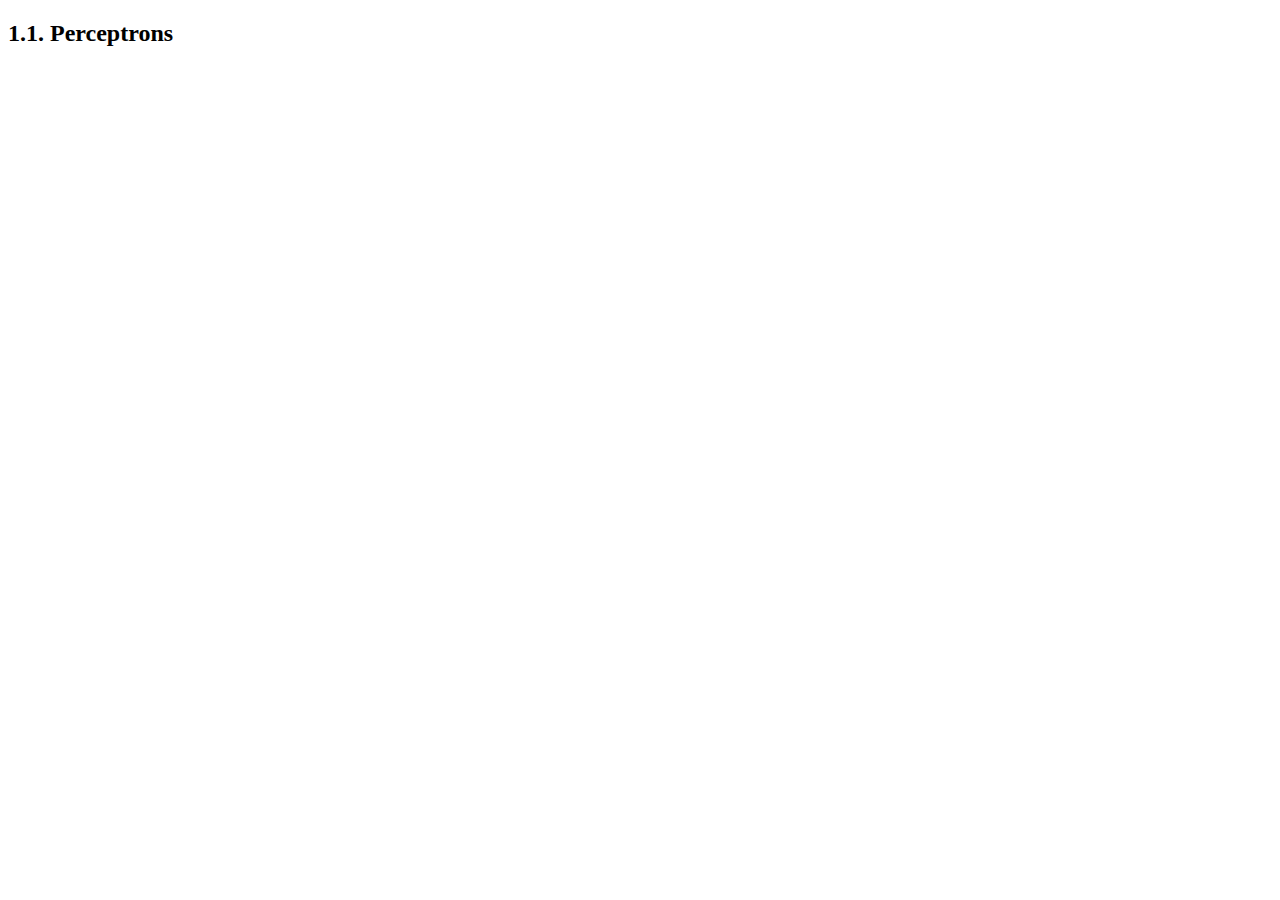
==== 1.1.html @ 3ad39fde "htmls for first chapters" ====
<!DOCTYPE html>
<html>
<head lang="en">
	<meta charset="UTF-8">
	<title>Նեյրոնային ցանցեր և խորը ուսուցում: Մայքլ Նիլսենի գրքի թարգմանությունը հայերեն</title>
</head>
<body>
<h2>1.1. Perceptrons</h2>

</body>
</html>
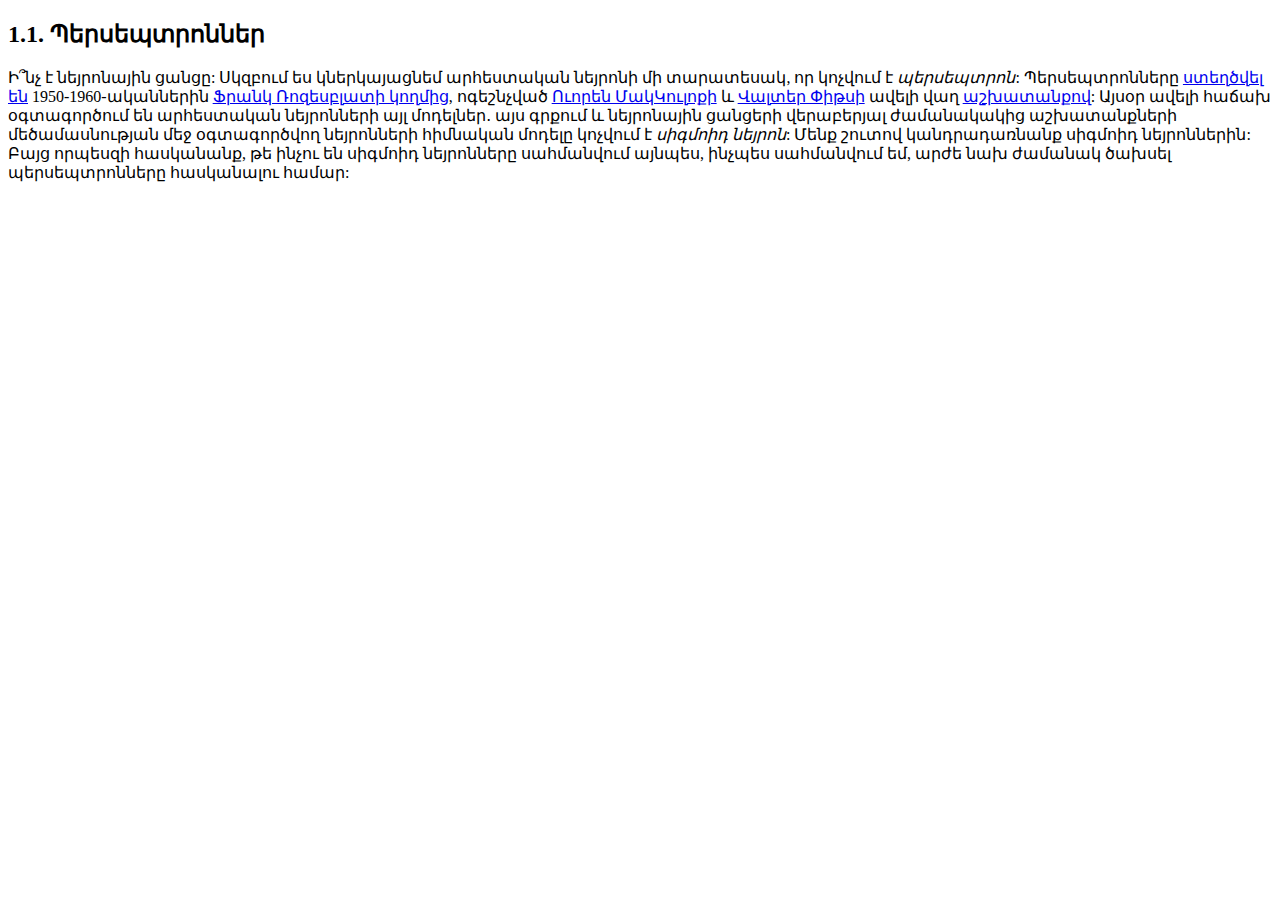
==== commit d883f6d3: "1.1․ առաջին պարբերությունը" ====
--- a/1.1.html
+++ b/1.1.html
@@ -5,7 +5,10 @@
 	<title>Նեյրոնային ցանցեր և խորը ուսուցում: Մայքլ Նիլսենի գրքի թարգմանությունը հայերեն</title>
 </head>
 <body>
-<h2>1.1. Perceptrons</h2>
+<h2>1.1. Պերսեպտրոններ</h2>
+
+<p>Ի՞նչ է նեյրոնային ցանցը: Սկզբում ես կներկայացնեմ արհեստական նեյրոնի մի տարատեսակ, որ կոչվում է <em>պերսեպտրոն</em>: Պերսեպտրոնները <a href="http://books.google.ca/books/about/Principles_of_neurodynamics.html?id=7FhRAAAAMAAJ">ստեղծվել են</a> 1950-1960-ականներին <a href="http://en.wikipedia.org/wiki/Frank_Rosenblatt">Ֆրանկ Ռոզեսբլատի կողմից</a>, ոգեշնչված <a href="http://en.wikipedia.org/wiki/Warren_McCulloch">Ուորեն ՄակԿուլոքի</a> և <a href="http://en.wikipedia.org/wiki/Walter_Pitts">Վալտեր Փիթսի</a> ավելի վաղ <a href="http://scholar.google.ca/scholar?cluster=4035975255085082870">աշխատանքով</a>: Այսօր ավելի հաճախ օգտագործում են արհեստական նեյրոնների այլ մոդելներ․ այս գրքում և նեյրոնային ցանցերի վերաբերյալ ժամանակակից աշխատանքների մեծամասնության մեջ օգտագործվող նեյրոնների հիմնական մոդելը կոչվում է <em>սիգմոիդ նեյրոն</em>: Մենք շուտով կանդրադառնանք սիգմոիդ նեյրոններին: Բայց որպեսզի հասկանանք, թե ինչու են սիգմոիդ նեյրոնները սահմանվում այնպես, ինչպես սահմանվում եմ, արժե նախ ժամանակ ծախսել պերսեպտրոնները հասկանալու համար:
+
 
 </body>
 </html>
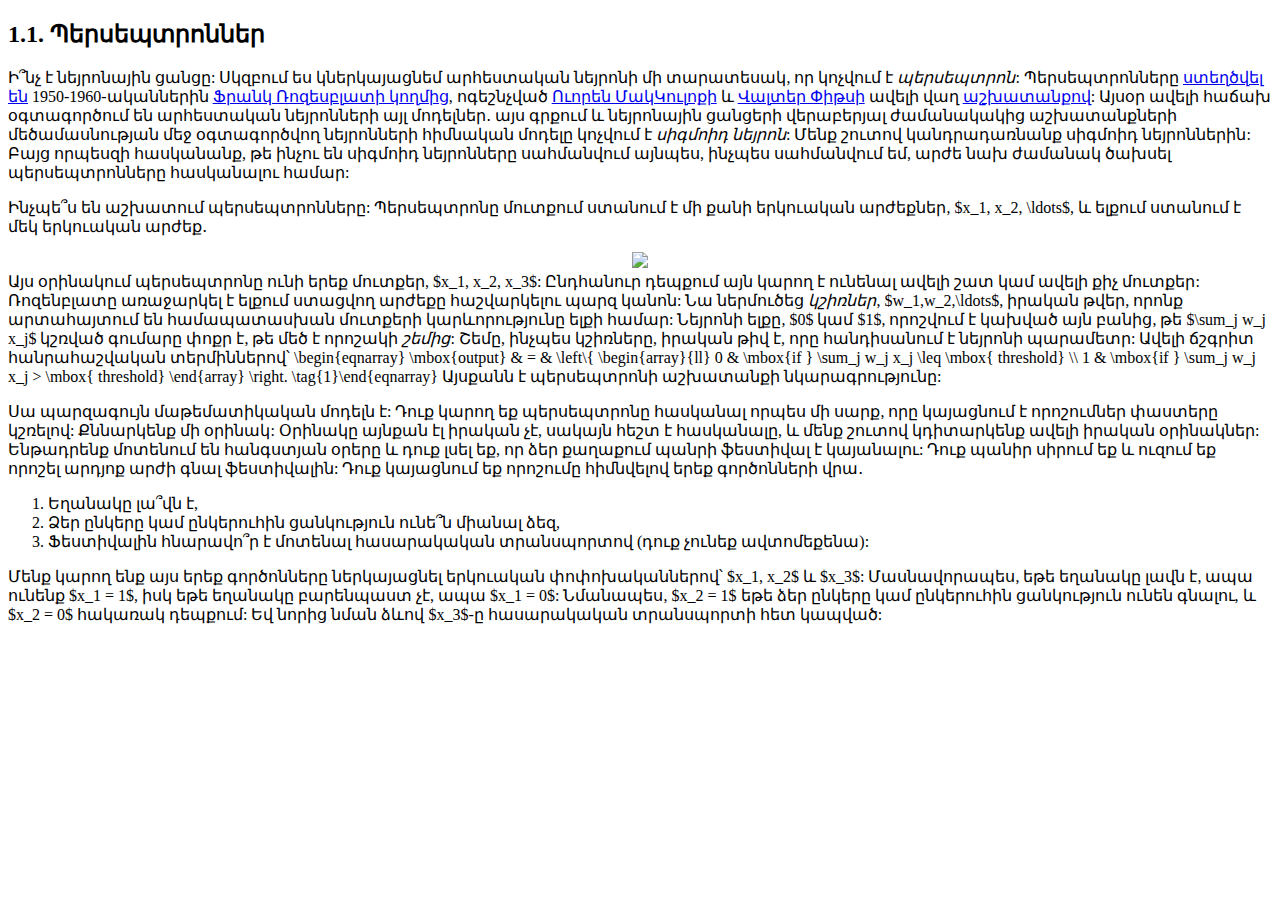
==== commit a2feb60d: "1.1․ ևս երկու պարբերություններ" ====
--- a/1.1.html
+++ b/1.1.html
@@ -7,7 +7,33 @@
 <body>
 <h2>1.1. Պերսեպտրոններ</h2>
 
-<p>Ի՞նչ է նեյրոնային ցանցը: Սկզբում ես կներկայացնեմ արհեստական նեյրոնի մի տարատեսակ, որ կոչվում է <em>պերսեպտրոն</em>: Պերսեպտրոնները <a href="http://books.google.ca/books/about/Principles_of_neurodynamics.html?id=7FhRAAAAMAAJ">ստեղծվել են</a> 1950-1960-ականներին <a href="http://en.wikipedia.org/wiki/Frank_Rosenblatt">Ֆրանկ Ռոզեսբլատի կողմից</a>, ոգեշնչված <a href="http://en.wikipedia.org/wiki/Warren_McCulloch">Ուորեն ՄակԿուլոքի</a> և <a href="http://en.wikipedia.org/wiki/Walter_Pitts">Վալտեր Փիթսի</a> ավելի վաղ <a href="http://scholar.google.ca/scholar?cluster=4035975255085082870">աշխատանքով</a>: Այսօր ավելի հաճախ օգտագործում են արհեստական նեյրոնների այլ մոդելներ․ այս գրքում և նեյրոնային ցանցերի վերաբերյալ ժամանակակից աշխատանքների մեծամասնության մեջ օգտագործվող նեյրոնների հիմնական մոդելը կոչվում է <em>սիգմոիդ նեյրոն</em>: Մենք շուտով կանդրադառնանք սիգմոիդ նեյրոններին: Բայց որպեսզի հասկանանք, թե ինչու են սիգմոիդ նեյրոնները սահմանվում այնպես, ինչպես սահմանվում եմ, արժե նախ ժամանակ ծախսել պերսեպտրոնները հասկանալու համար:
+<p>Ի՞նչ է նեյրոնային ցանցը: Սկզբում ես կներկայացնեմ արհեստական նեյրոնի մի տարատեսակ, որ կոչվում է <em>պերսեպտրոն</em>: Պերսեպտրոնները <a href="http://books.google.ca/books/about/Principles_of_neurodynamics.html?id=7FhRAAAAMAAJ">ստեղծվել են</a> 1950-1960-ականներին <a href="http://en.wikipedia.org/wiki/Frank_Rosenblatt">Ֆրանկ Ռոզեսբլատի կողմից</a>, ոգեշնչված <a href="http://en.wikipedia.org/wiki/Warren_McCulloch">Ուորեն ՄակԿուլոքի</a> և <a href="http://en.wikipedia.org/wiki/Walter_Pitts">Վալտեր Փիթսի</a> ավելի վաղ <a href="http://scholar.google.ca/scholar?cluster=4035975255085082870">աշխատանքով</a>: Այսօր ավելի հաճախ օգտագործում են արհեստական նեյրոնների այլ մոդելներ․ այս գրքում և նեյրոնային ցանցերի վերաբերյալ ժամանակակից աշխատանքների մեծամասնության մեջ օգտագործվող նեյրոնների հիմնական մոդելը կոչվում է <em>սիգմոիդ նեյրոն</em>: Մենք շուտով կանդրադառնանք սիգմոիդ նեյրոններին: Բայց որպեսզի հասկանանք, թե ինչու են սիգմոիդ նեյրոնները սահմանվում այնպես, ինչպես սահմանվում եմ, արժե նախ ժամանակ ծախսել պերսեպտրոնները հասկանալու համար:</p>
+
+<p>Ինչպե՞ս են աշխատում պերսեպտրոնները: Պերսեպտրոնը մուտքում ստանում է մի քանի երկուական արժեքներ,
+	$x_1, x_2, \ldots$, և ելքում ստանում է մեկ երկուական արժեք․
+<center>
+	<img src="images/tikz0.png"/>
+</center>
+Այս օրինակում պերսեպտրոնը ունի երեք մուտքեր, $x_1, x_2, x_3$: Ընդհանուր դեպքում այն կարող է ունենալ ավելի շատ կամ ավելի քիչ մուտքեր: Ռոզենբլատը առաջարկել է ելքում ստացվող արժեքը հաշվարկելու պարզ կանոն: Նա ներմուծեց <em>կշիռներ</em>, $w_1,w_2,\ldots$, իրական թվեր, որոնք արտահայտում են համապատասխան մուտքերի կարևորությունը ելքի համար: Նեյրոնի ելքը, $0$ կամ $1$, որոշվում է կախված այն բանից, թե $\sum_j w_j x_j$ կշռված գումարը փոքր է, թե մեծ է որոշակի <em>շեմից</em>: Շեմը, ինչպես կշիռները, իրական թիվ է, որը հանդիսանում է նեյրոնի պարամետր: Ավելի ճշգրիտ հանրահաշվական տերմիններով՝
+<a class="displaced_anchor" name="eqtn1"></a>\begin{eqnarray}
+\mbox{output} & = & \left\{ \begin{array}{ll}
+0 & \mbox{if } \sum_j w_j x_j \leq \mbox{ threshold} \\
+1 & \mbox{if } \sum_j w_j x_j > \mbox{ threshold}
+\end{array} \right.
+\tag{1}\end{eqnarray}
+
+Այսքանն է պերսեպտրոնի աշխատանքի նկարագրությունը:</p>
+
+<p>Սա պարզագույն մաթեմատիկական մոդելն է: Դուք կարող եք պերսեպտրոնը հասկանալ որպես մի սարք, որը կայացնում է որոշումներ փաստերը կշռելով: Քննարկենք մի օրինակ: Օրինակը այնքան էլ իրական չէ, սակայն հեշտ է հասկանալը, և մենք շուտով կդիտարկենք ավելի իրական օրինակներ: Ենթադրենք մոտենում են հանգստյան օրերը և դուք լսել եք, որ ձեր քաղաքում պանրի ֆեստիվալ է կայանալու: Դուք պանիր սիրում եք և ուզում եք որոշել արդյոք արժի գնալ ֆեստիվալին: Դուք կայացնում եք որոշումը հիմնվելով երեք գործոնների վրա․
+
+<ol>
+	<li> Եղանակը լա՞վն է,
+	<li> Ձեր ընկերը կամ ընկերուհին ցանկություն ունե՞ն միանալ ձեզ,
+	<li> Ֆեստիվալին հնարավո՞ր է մոտենալ հասարակական տրանսպորտով (դուք չունեք ավտոմեքենա):
+</ol>
+
+Մենք կարող ենք այս երեք գործոնները ներկայացնել երկուական փոփոխականներով՝
+$x_1, x_2$ և $x_3$: Մասնավորապես, եթե եղանակը լավն է, ապա ունենք $x_1 = 1$, իսկ եթե եղանակը բարենպաստ չէ, ապա $x_1 = 0$: Նմանապես, $x_2 = 1$ եթե ձեր ընկերը կամ ընկերուհին ցանկություն ունեն գնալու, և $x_2 = 0$ հակառակ դեպքում: Եվ նորից նման ձևով $x_3$-ը հասարակական տրանսպորտի հետ կապված:</p>
 
 
 </body>
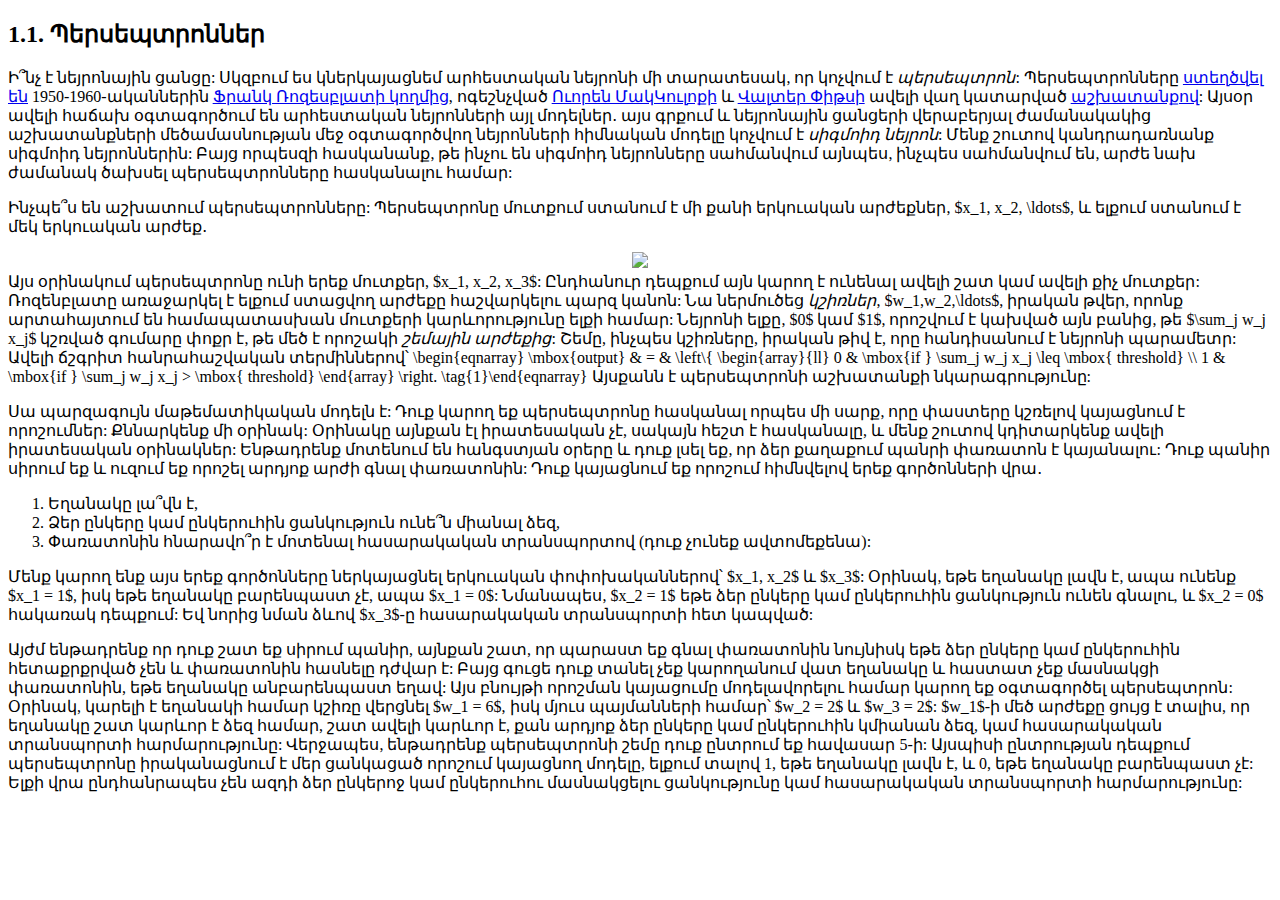
==== commit aaa74112: "1.1․ ևս մի քանի պարբերություններ" ====
--- a/1.1.html
+++ b/1.1.html
@@ -7,14 +7,14 @@
 <body>
 <h2>1.1. Պերսեպտրոններ</h2>
 
-<p>Ի՞նչ է նեյրոնային ցանցը: Սկզբում ես կներկայացնեմ արհեստական նեյրոնի մի տարատեսակ, որ կոչվում է <em>պերսեպտրոն</em>: Պերսեպտրոնները <a href="http://books.google.ca/books/about/Principles_of_neurodynamics.html?id=7FhRAAAAMAAJ">ստեղծվել են</a> 1950-1960-ականներին <a href="http://en.wikipedia.org/wiki/Frank_Rosenblatt">Ֆրանկ Ռոզեսբլատի կողմից</a>, ոգեշնչված <a href="http://en.wikipedia.org/wiki/Warren_McCulloch">Ուորեն ՄակԿուլոքի</a> և <a href="http://en.wikipedia.org/wiki/Walter_Pitts">Վալտեր Փիթսի</a> ավելի վաղ <a href="http://scholar.google.ca/scholar?cluster=4035975255085082870">աշխատանքով</a>: Այսօր ավելի հաճախ օգտագործում են արհեստական նեյրոնների այլ մոդելներ․ այս գրքում և նեյրոնային ցանցերի վերաբերյալ ժամանակակից աշխատանքների մեծամասնության մեջ օգտագործվող նեյրոնների հիմնական մոդելը կոչվում է <em>սիգմոիդ նեյրոն</em>: Մենք շուտով կանդրադառնանք սիգմոիդ նեյրոններին: Բայց որպեսզի հասկանանք, թե ինչու են սիգմոիդ նեյրոնները սահմանվում այնպես, ինչպես սահմանվում եմ, արժե նախ ժամանակ ծախսել պերսեպտրոնները հասկանալու համար:</p>
+<p>Ի՞նչ է նեյրոնային ցանցը: Սկզբում ես կներկայացնեմ արհեստական նեյրոնի մի տարատեսակ, որ կոչվում է <em>պերսեպտրոն</em>: Պերսեպտրոնները <a href="http://books.google.ca/books/about/Principles_of_neurodynamics.html?id=7FhRAAAAMAAJ">ստեղծվել են</a> 1950-1960-ականներին <a href="http://en.wikipedia.org/wiki/Frank_Rosenblatt">Ֆրանկ Ռոզեսբլատի կողմից</a>, ոգեշնչված <a href="http://en.wikipedia.org/wiki/Warren_McCulloch">Ուորեն ՄակԿուլոքի</a> և <a href="http://en.wikipedia.org/wiki/Walter_Pitts">Վալտեր Փիթսի</a> ավելի վաղ կատարված <a href="http://scholar.google.ca/scholar?cluster=4035975255085082870">աշխատանքով</a>: Այսօր ավելի հաճախ օգտագործում են արհեստական նեյրոնների այլ մոդելներ․ այս գրքում և նեյրոնային ցանցերի վերաբերյալ ժամանակակից աշխատանքների մեծամասնության մեջ օգտագործվող նեյրոնների հիմնական մոդելը կոչվում է <em>սիգմոիդ նեյրոն</em>: Մենք շուտով կանդրադառնանք սիգմոիդ նեյրոններին: Բայց որպեսզի հասկանանք, թե ինչու են սիգմոիդ նեյրոնները սահմանվում այնպես, ինչպես սահմանվում են, արժե նախ ժամանակ ծախսել պերսեպտրոնները հասկանալու համար:</p>
 
 <p>Ինչպե՞ս են աշխատում պերսեպտրոնները: Պերսեպտրոնը մուտքում ստանում է մի քանի երկուական արժեքներ,
 	$x_1, x_2, \ldots$, և ելքում ստանում է մեկ երկուական արժեք․
 <center>
 	<img src="images/tikz0.png"/>
 </center>
-Այս օրինակում պերսեպտրոնը ունի երեք մուտքեր, $x_1, x_2, x_3$: Ընդհանուր դեպքում այն կարող է ունենալ ավելի շատ կամ ավելի քիչ մուտքեր: Ռոզենբլատը առաջարկել է ելքում ստացվող արժեքը հաշվարկելու պարզ կանոն: Նա ներմուծեց <em>կշիռներ</em>, $w_1,w_2,\ldots$, իրական թվեր, որոնք արտահայտում են համապատասխան մուտքերի կարևորությունը ելքի համար: Նեյրոնի ելքը, $0$ կամ $1$, որոշվում է կախված այն բանից, թե $\sum_j w_j x_j$ կշռված գումարը փոքր է, թե մեծ է որոշակի <em>շեմից</em>: Շեմը, ինչպես կշիռները, իրական թիվ է, որը հանդիսանում է նեյրոնի պարամետր: Ավելի ճշգրիտ հանրահաշվական տերմիններով՝
+Այս օրինակում պերսեպտրոնը ունի երեք մուտքեր, $x_1, x_2, x_3$: Ընդհանուր դեպքում այն կարող է ունենալ ավելի շատ կամ ավելի քիչ մուտքեր: Ռոզենբլատը առաջարկել է ելքում ստացվող արժեքը հաշվարկելու պարզ կանոն: Նա ներմուծեց <em>կշիռներ</em>, $w_1,w_2,\ldots$, իրական թվեր, որոնք արտահայտում են համապատասխան մուտքերի կարևորությունը ելքի համար: Նեյրոնի ելքը, $0$ կամ $1$, որոշվում է կախված այն բանից, թե $\sum_j w_j x_j$ կշռված գումարը փոքր է, թե մեծ է որոշակի <em>շեմային արժեքից</em>: Շեմը, ինչպես կշիռները, իրական թիվ է, որը հանդիսանում է նեյրոնի պարամետր: Ավելի ճշգրիտ հանրահաշվական տերմիններով՝
 <a class="displaced_anchor" name="eqtn1"></a>\begin{eqnarray}
 \mbox{output} & = & \left\{ \begin{array}{ll}
 0 & \mbox{if } \sum_j w_j x_j \leq \mbox{ threshold} \\
@@ -24,16 +24,18 @@
 
 Այսքանն է պերսեպտրոնի աշխատանքի նկարագրությունը:</p>
 
-<p>Սա պարզագույն մաթեմատիկական մոդելն է: Դուք կարող եք պերսեպտրոնը հասկանալ որպես մի սարք, որը կայացնում է որոշումներ փաստերը կշռելով: Քննարկենք մի օրինակ: Օրինակը այնքան էլ իրական չէ, սակայն հեշտ է հասկանալը, և մենք շուտով կդիտարկենք ավելի իրական օրինակներ: Ենթադրենք մոտենում են հանգստյան օրերը և դուք լսել եք, որ ձեր քաղաքում պանրի ֆեստիվալ է կայանալու: Դուք պանիր սիրում եք և ուզում եք որոշել արդյոք արժի գնալ ֆեստիվալին: Դուք կայացնում եք որոշումը հիմնվելով երեք գործոնների վրա․
+<p>Սա պարզագույն մաթեմատիկական մոդելն է: Դուք կարող եք պերսեպտրոնը հասկանալ որպես մի սարք, որը փաստերը կշռելով կայացնում է որոշումներ: Քննարկենք մի օրինակ: Օրինակը այնքան էլ իրատեսական չէ, սակայն հեշտ է հասկանալը, և մենք շուտով կդիտարկենք ավելի իրատեսական օրինակներ: Ենթադրենք մոտենում են հանգստյան օրերը և դուք լսել եք, որ ձեր քաղաքում պանրի փառատոն է կայանալու: Դուք պանիր սիրում եք և ուզում եք որոշել արդյոք արժի գնալ փառատոնին: Դուք կայացնում եք որոշում հիմնվելով երեք գործոնների վրա․
 
 <ol>
 	<li> Եղանակը լա՞վն է,
 	<li> Ձեր ընկերը կամ ընկերուհին ցանկություն ունե՞ն միանալ ձեզ,
-	<li> Ֆեստիվալին հնարավո՞ր է մոտենալ հասարակական տրանսպորտով (դուք չունեք ավտոմեքենա):
+	<li> Փառատոնին հնարավո՞ր է մոտենալ հասարակական տրանսպորտով (դուք չունեք ավտոմեքենա):
 </ol>
 
 Մենք կարող ենք այս երեք գործոնները ներկայացնել երկուական փոփոխականներով՝
-$x_1, x_2$ և $x_3$: Մասնավորապես, եթե եղանակը լավն է, ապա ունենք $x_1 = 1$, իսկ եթե եղանակը բարենպաստ չէ, ապա $x_1 = 0$: Նմանապես, $x_2 = 1$ եթե ձեր ընկերը կամ ընկերուհին ցանկություն ունեն գնալու, և $x_2 = 0$ հակառակ դեպքում: Եվ նորից նման ձևով $x_3$-ը հասարակական տրանսպորտի հետ կապված:</p>
+$x_1, x_2$ և $x_3$: Օրինակ, եթե եղանակը լավն է, ապա ունենք $x_1 = 1$, իսկ եթե եղանակը բարենպաստ չէ, ապա $x_1 = 0$: Նմանապես, $x_2 = 1$ եթե ձեր ընկերը կամ ընկերուհին ցանկություն ունեն գնալու, և $x_2 = 0$ հակառակ դեպքում: Եվ նորից նման ձևով $x_3$-ը հասարակական տրանսպորտի հետ կապված:</p>
+
+<p>Այժմ ենթադրենք որ դուք շատ եք սիրում պանիր, այնքան շատ, որ պարաստ եք գնալ փառատոնին նույնիսկ եթե ձեր ընկերը կամ ընկերուհին հետաքրքրված չեն և փառատոնին հասնելը դժվար է: Բայց գուցե դուք տանել չեք կարողանում վատ եղանակը և հաստատ չեք մասնակցի փառատոնին, եթե եղանակը անբարենպաստ եղավ: Այս բնույթի որոշման կայացումը մոդելավորելու համար կարող եք օգտագործել պերսեպտրոն: Օրինակ, կարելի է եղանակի համար կշիռը վերցնել $w_1 = 6$, իսկ մյուս պայմանների համար՝ $w_2 = 2$ և $w_3 = 2$: $w_1$-ի մեծ արժեքը ցույց է տալիս, որ եղանակը շատ կարևոր է ձեզ համար, շատ ավելի կարևոր է, քան արդյոք ձեր ընկերը կամ ընկերուհին կմիանան ձեզ, կամ հասարակական տրանսպորտի հարմարությունը: Վերջապես, ենթադրենք պերսեպտրոնի շեմը դուք ընտրում եք հավասար 5-ի: Այսպիսի ընտրության դեպքում պերսեպտրոնը իրականացնում է մեր ցանկացած որոշում կայացնող մոդելը, ելքում տալով 1, եթե եղանակը լավն է, և 0, եթե եղանակը բարենպաստ չէ: Ելքի վրա ընդհանրապես չեն ազդի ձեր ընկերոջ կամ ընկերուհու մասնակցելու ցանկությունը կամ հասարակական տրանսպորտի հարմարությունը:</p>
 
 
 </body>
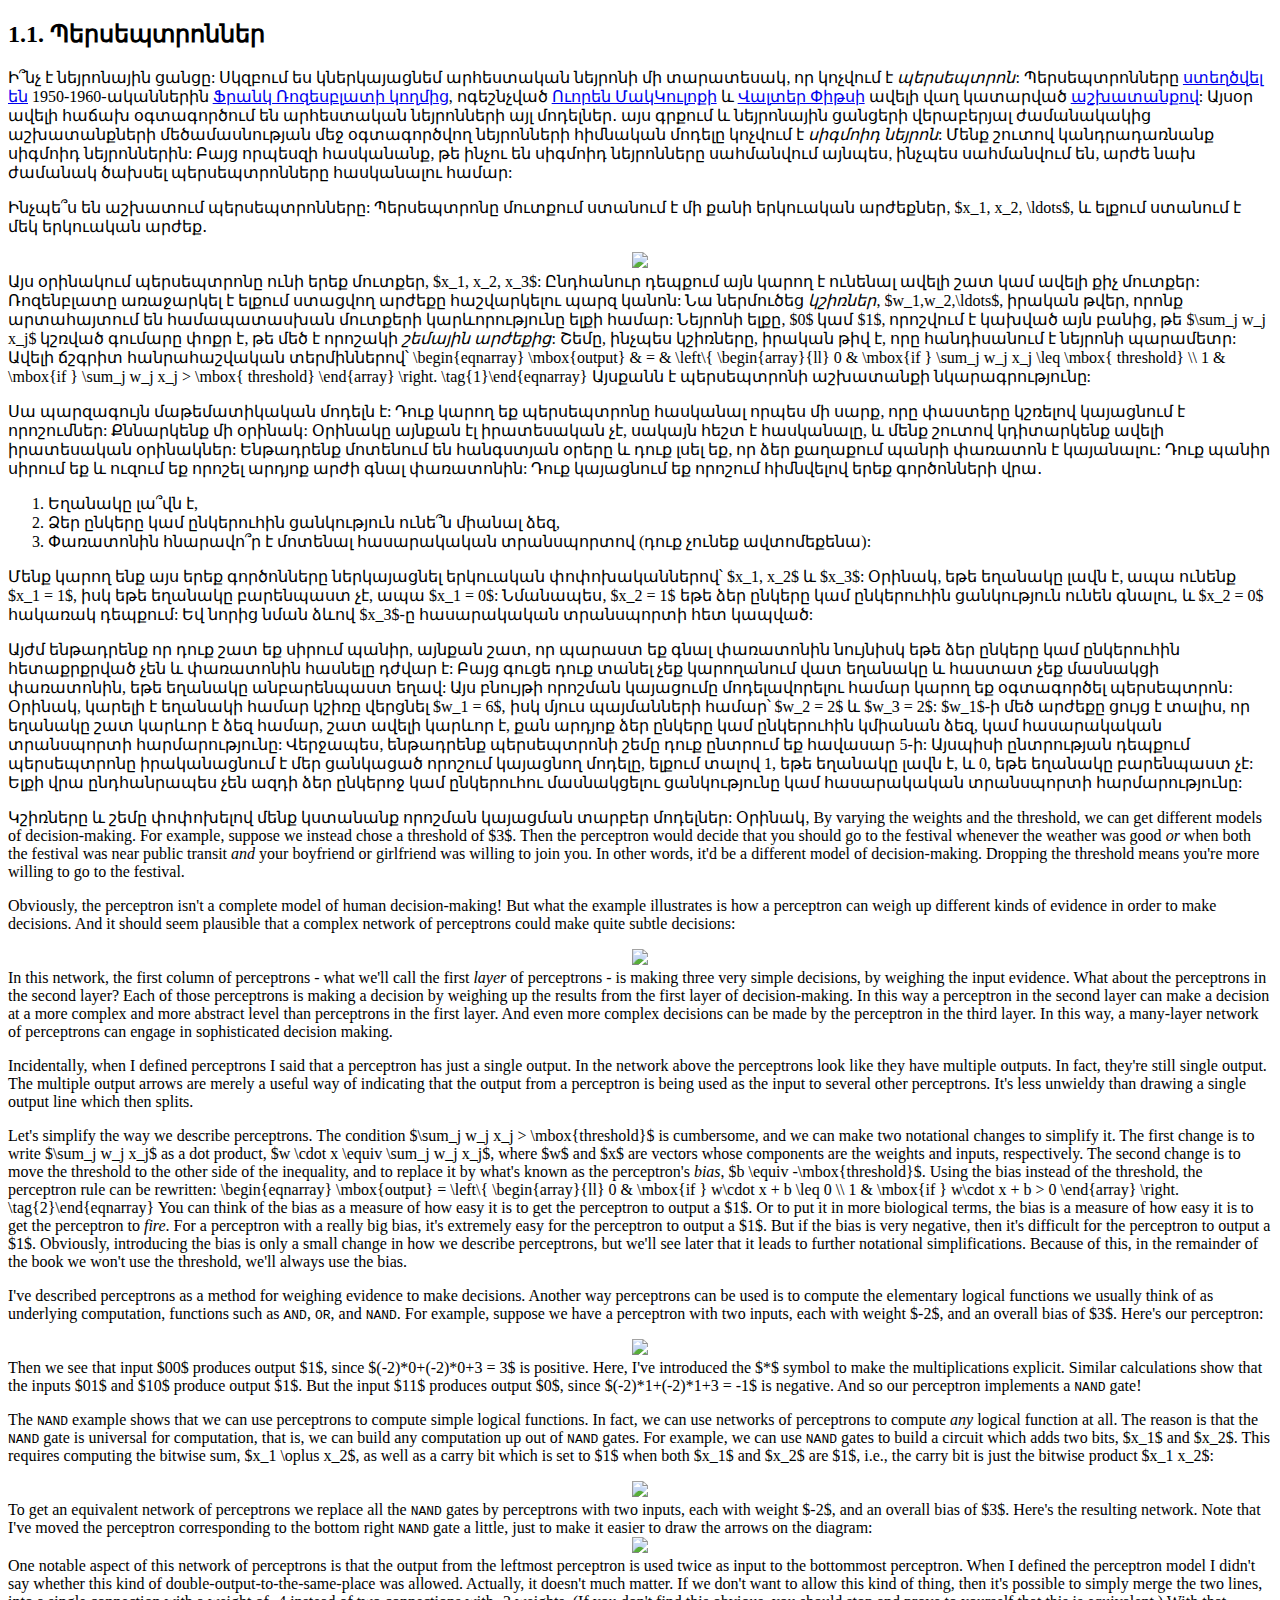
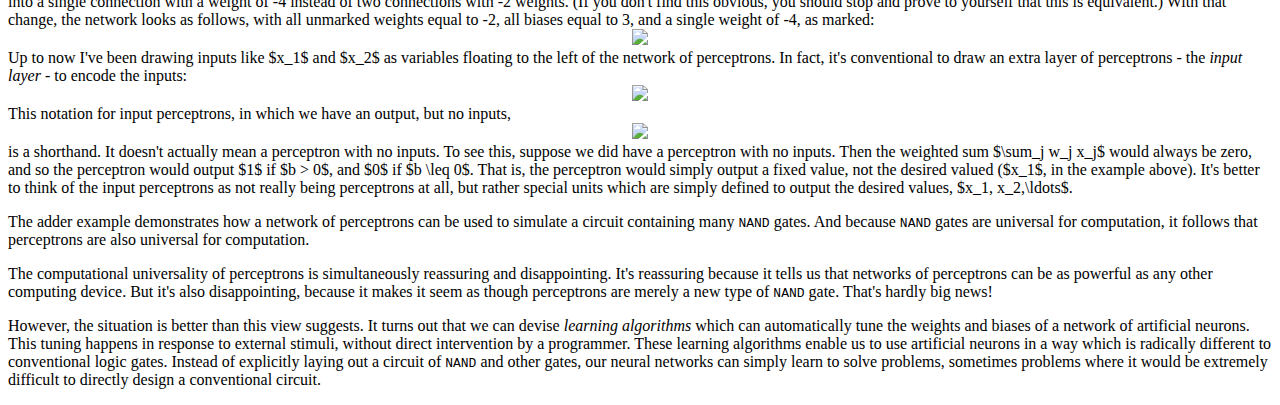
==== commit 1da0f4da: "թարգմանվող հատվածների հայերեն վերնագրեր բովանդակության ցանկում" ====
--- a/1.1.html
+++ b/1.1.html
@@ -38,5 +38,158 @@
 <p>Այժմ ենթադրենք որ դուք շատ եք սիրում պանիր, այնքան շատ, որ պարաստ եք գնալ փառատոնին նույնիսկ եթե ձեր ընկերը կամ ընկերուհին հետաքրքրված չեն և փառատոնին հասնելը դժվար է: Բայց գուցե դուք տանել չեք կարողանում վատ եղանակը և հաստատ չեք մասնակցի փառատոնին, եթե եղանակը անբարենպաստ եղավ: Այս բնույթի որոշման կայացումը մոդելավորելու համար կարող եք օգտագործել պերսեպտրոն: Օրինակ, կարելի է եղանակի համար կշիռը վերցնել $w_1 = 6$, իսկ մյուս պայմանների համար՝ $w_2 = 2$ և $w_3 = 2$: $w_1$-ի մեծ արժեքը ցույց է տալիս, որ եղանակը շատ կարևոր է ձեզ համար, շատ ավելի կարևոր է, քան արդյոք ձեր ընկերը կամ ընկերուհին կմիանան ձեզ, կամ հասարակական տրանսպորտի հարմարությունը: Վերջապես, ենթադրենք պերսեպտրոնի շեմը դուք ընտրում եք հավասար 5-ի: Այսպիսի ընտրության դեպքում պերսեպտրոնը իրականացնում է մեր ցանկացած որոշում կայացնող մոդելը, ելքում տալով 1, եթե եղանակը լավն է, և 0, եթե եղանակը բարենպաստ չէ: Ելքի վրա ընդհանրապես չեն ազդի ձեր ընկերոջ կամ ընկերուհու մասնակցելու ցանկությունը կամ հասարակական տրանսպորտի հարմարությունը:</p>
 
 
+<p>Կշիռները և շեմը փոփոխելով մենք կստանանք որոշման կայացման տարբեր մոդելներ: Օրինակ,  By varying the weights and the threshold, we can get different models
+	of decision-making.  For example, suppose we instead chose a threshold
+	of $3$.  Then the perceptron would decide that you should go to the
+	festival whenever the weather was good <em>or</em> when both the
+	festival was near public transit <em>and</em> your boyfriend or
+	girlfriend was willing to join you.  In other words, it'd be a
+	different model of decision-making.  Dropping the threshold means
+	you're more willing to go to the festival.</p><p>Obviously, the perceptron isn't a complete model of human
+	decision-making!  But what the example illustrates is how a perceptron
+	can weigh up different kinds of evidence in order to make decisions.
+	And it should seem plausible that a complex network of perceptrons
+	could make quite subtle decisions:
+<center>
+	<img src="images/tikz1.png"/>
+</center>
+In this network, the first column of perceptrons - what we'll call
+the first <em>layer</em> of perceptrons - is making three very simple
+decisions, by weighing the input evidence.  What about the perceptrons
+in the second layer?  Each of those perceptrons is making a decision
+by weighing up the results from the first layer of decision-making.
+In this way a perceptron in the second layer can make a decision at a
+more complex and more abstract level than perceptrons in the first
+layer.  And even more complex decisions can be made by the perceptron
+in the third layer.  In this way, a many-layer network of perceptrons
+can engage in sophisticated decision making.</p><p>Incidentally, when I defined perceptrons I said that a perceptron has
+	just a single output.  In the network above the perceptrons look like
+	they have multiple outputs.  In fact, they're still single output.
+	The multiple output arrows are merely a useful way of indicating that
+	the output from a perceptron is being used as the input to several
+	other perceptrons.  It's less unwieldy than drawing a single output
+	line which then splits.</p><p>Let's simplify the way we describe perceptrons.  The condition $\sum_j
+	w_j x_j > \mbox{threshold}$ is cumbersome, and we can make two
+	notational changes to simplify it.
+	The first change is to write
+	$\sum_j w_j x_j$ as a dot product, $w \cdot x \equiv \sum_j w_j x_j$,
+	where $w$ and $x$ are vectors whose components are the weights and
+	inputs, respectively.  The second change is to move the threshold to
+	the other side of the inequality, and to replace it by what's known as
+	the perceptron's <em>bias</em>, $b \equiv
+	-\mbox{threshold}$.  Using the bias instead of the threshold, the
+	perceptron rule can be
+	rewritten:
+	<a class="displaced_anchor" name="eqtn2"></a>\begin{eqnarray}
+	\mbox{output} = \left\{
+	\begin{array}{ll}
+	0 & \mbox{if } w\cdot x + b \leq 0 \\
+	1 & \mbox{if } w\cdot x + b > 0
+	\end{array}
+	\right.
+	\tag{2}\end{eqnarray}
+	You can think of the bias as a measure of how easy it is to get the
+	perceptron to output a $1$.  Or to put it in more biological terms,
+	the bias is a measure of how easy it is to get the perceptron to
+	<em>fire</em>.  For a perceptron with a really big bias, it's extremely
+	easy for the perceptron to output a $1$.  But if the bias is very
+	negative, then it's difficult for the perceptron to output a $1$.
+	Obviously, introducing the bias is only a small change in how we
+	describe perceptrons, but we'll see later that it leads to further
+	notational simplifications.  Because of this, in the remainder of the
+	book we won't use the threshold, we'll always use the bias.</p><p>I've described perceptrons as a method for weighing evidence to make
+	decisions.  Another way perceptrons can be used is to compute the
+	elementary logical functions we usually think of as underlying
+	computation, functions such as <CODE>AND</CODE>, <CODE>OR</CODE>, and
+	<CODE>NAND</CODE>.  For example, suppose we have a perceptron with two
+	inputs, each with weight $-2$, and an overall bias of $3$.  Here's our
+	perceptron:
+<center>
+	<img src="images/tikz2.png"/>
+</center>
+Then we see that input $00$ produces output $1$, since
+$(-2)*0+(-2)*0+3 = 3$ is positive.  Here, I've introduced the $*$
+symbol to make the multiplications explicit.  Similar calculations
+show that the inputs $01$ and $10$ produce output $1$.  But the input
+$11$ produces output $0$, since $(-2)*1+(-2)*1+3 = -1$ is negative.
+And so our perceptron implements a <CODE>NAND</CODE>
+gate!</p><p><a name="universality"></a></p><p>The <CODE>NAND</CODE> example shows that we can use perceptrons to compute
+	simple logical functions.
+	In fact, we can use
+	networks of perceptrons to compute <em>any</em> logical function at all.
+	The reason is that the <CODE>NAND</CODE> gate is universal for
+	computation, that is, we can build any computation up out of
+	<CODE>NAND</CODE> gates.  For example, we can use <CODE>NAND</CODE> gates to
+	build a circuit which adds two bits, $x_1$ and $x_2$.  This requires
+	computing the bitwise sum, $x_1 \oplus x_2$, as well as a carry bit
+	which is set to $1$ when both $x_1$ and $x_2$ are $1$, i.e., the carry
+	bit is just the bitwise product $x_1 x_2$:
+<center>
+	<img src="images/tikz3.png"/>
+</center>
+To get an equivalent network of perceptrons we replace all the
+<CODE>NAND</CODE> gates by perceptrons with two inputs, each with weight
+$-2$, and an overall bias of $3$.  Here's the resulting network.  Note
+that I've moved the perceptron corresponding to the bottom right
+<CODE>NAND</CODE> gate a little, just to make it easier to draw the arrows
+on the diagram:
+<center>
+	<img src="images/tikz4.png"/>
+</center>
+One notable aspect of this network of perceptrons is that the output
+from the leftmost perceptron is used twice as input to the bottommost
+perceptron.  When I defined the perceptron model I didn't say whether
+this kind of double-output-to-the-same-place was allowed.  Actually,
+it doesn't much matter.  If we don't want to allow this kind of thing,
+then it's possible to simply merge the two lines, into a single
+connection with a weight of -4 instead of two connections with -2
+weights.  (If you don't find this obvious, you should stop and prove
+to yourself that this is equivalent.)  With that change, the network
+looks as follows, with all unmarked weights equal to -2, all biases
+equal to 3, and a single weight of -4, as marked:
+<center>
+	<img src="images/tikz5.png"/>
+</center>
+Up to now I've been drawing inputs like $x_1$ and $x_2$ as variables
+floating to the left of the network of perceptrons.  In fact, it's
+conventional to draw an extra layer of perceptrons - the <em>input
+	layer</em> - to encode the inputs:
+<center>
+	<img src="images/tikz6.png"/>
+</center>
+This notation for input perceptrons, in which we have an output, but
+no inputs,
+<center>
+	<img src="images/tikz7.png"/>
+</center>
+is a shorthand.  It doesn't actually mean a perceptron with no inputs.
+To see this, suppose we did have a perceptron with no inputs.  Then
+the weighted sum $\sum_j w_j x_j$ would always be zero, and so the
+perceptron would output $1$ if $b > 0$, and $0$ if $b \leq 0$.  That
+is, the perceptron would simply output a fixed value, not the desired
+valued ($x_1$, in the example above). It's better to think of the
+input perceptrons as not really being perceptrons at all, but rather
+special units which are simply defined to output the desired values,
+$x_1, x_2,\ldots$.</p><p>The adder example demonstrates how a network of perceptrons can be
+	used to simulate a circuit containing many <CODE>NAND</CODE> gates.  And
+	because <CODE>NAND</CODE> gates are universal for computation, it follows
+	that perceptrons are also universal for computation.</p><p>The computational universality of perceptrons is simultaneously
+	reassuring and disappointing.  It's reassuring because it tells us
+	that networks of perceptrons can be as powerful as any other computing
+	device.  But it's also disappointing, because it makes it seem as
+	though perceptrons are merely a new type of <CODE>NAND</CODE> gate.
+	That's hardly big news!</p><p>However, the situation is better than this view suggests.  It turns
+	out that we can devise <em>learning
+		algorithms</em> which can
+	automatically tune the weights and biases of a network of artificial
+	neurons.  This tuning happens in response to external stimuli, without
+	direct intervention by a programmer.  These learning algorithms enable
+	us to use artificial neurons in a way which is radically different to
+	conventional logic gates.  Instead of explicitly laying out a circuit
+	of <CODE>NAND</CODE> and other gates, our neural networks can simply learn
+	to solve problems, sometimes problems where it would be extremely
+	difficult to directly design a conventional circuit.</p>
+
+
 </body>
 </html>
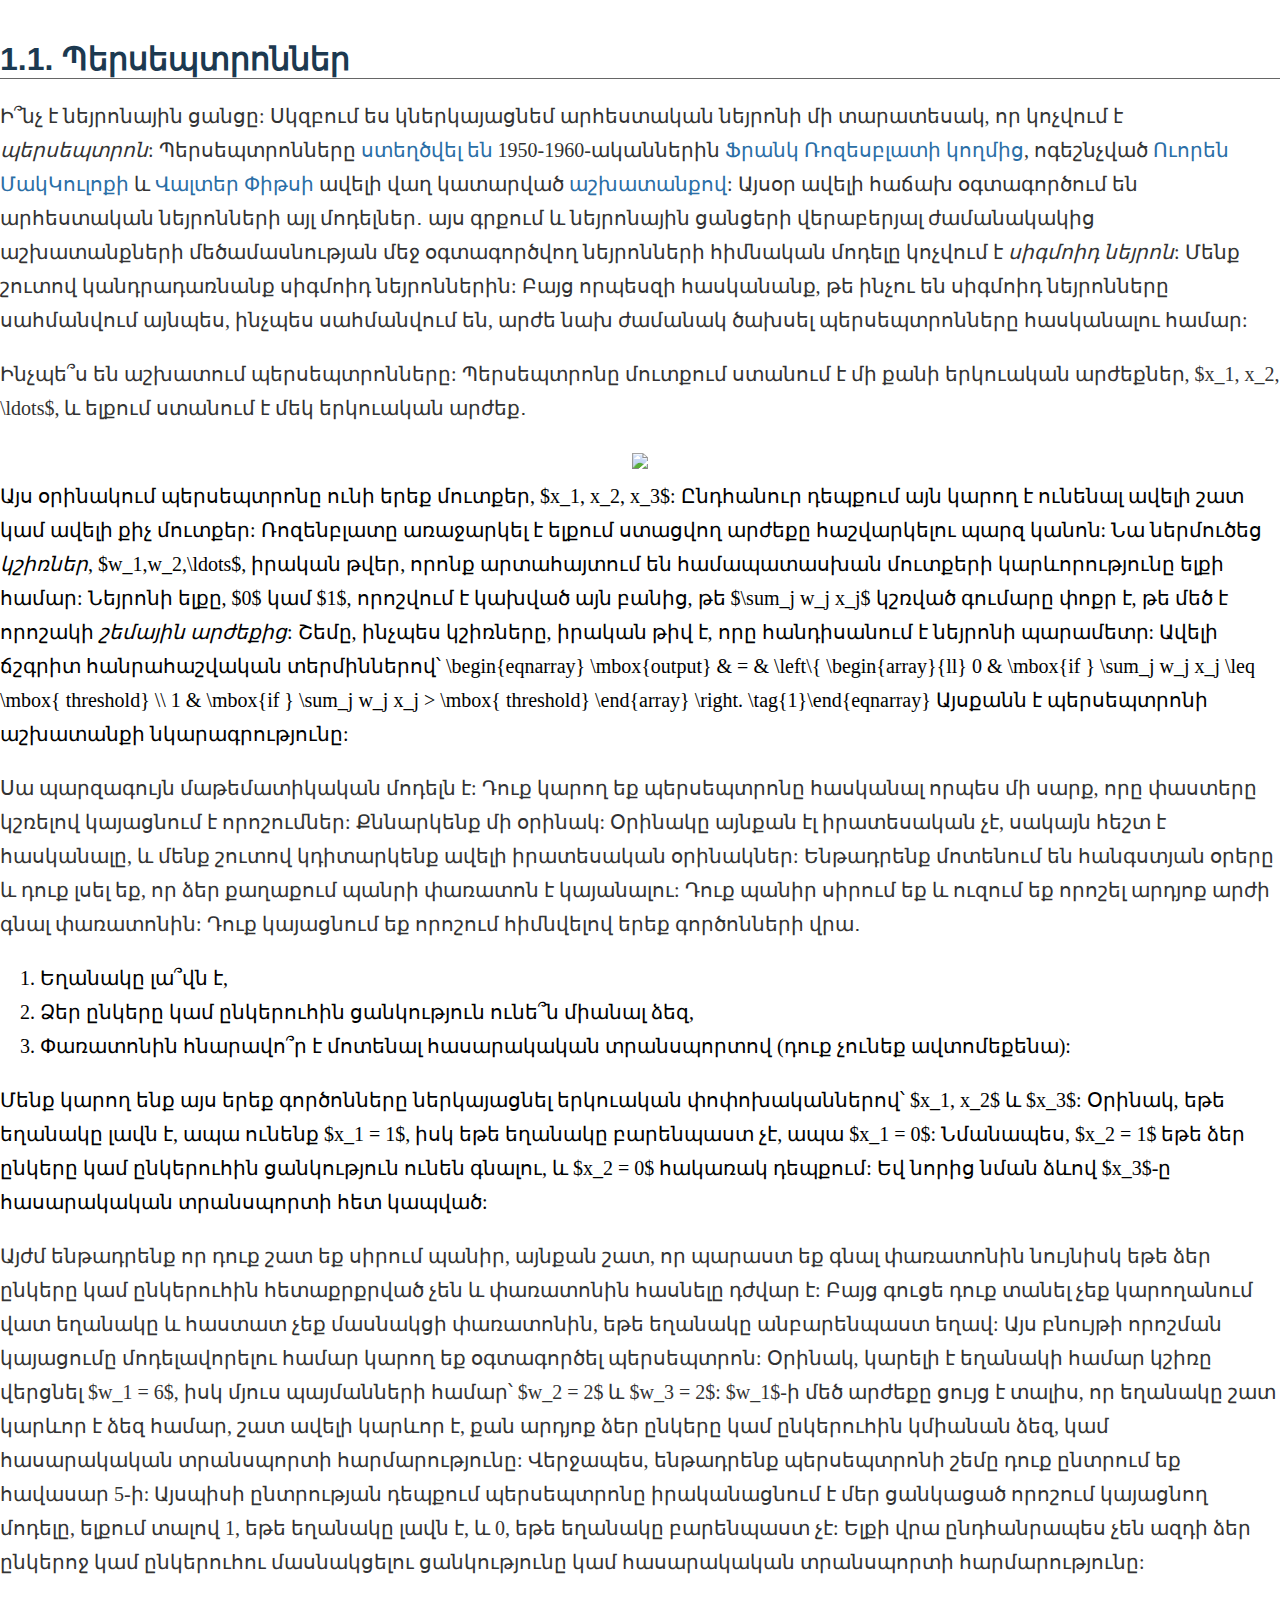
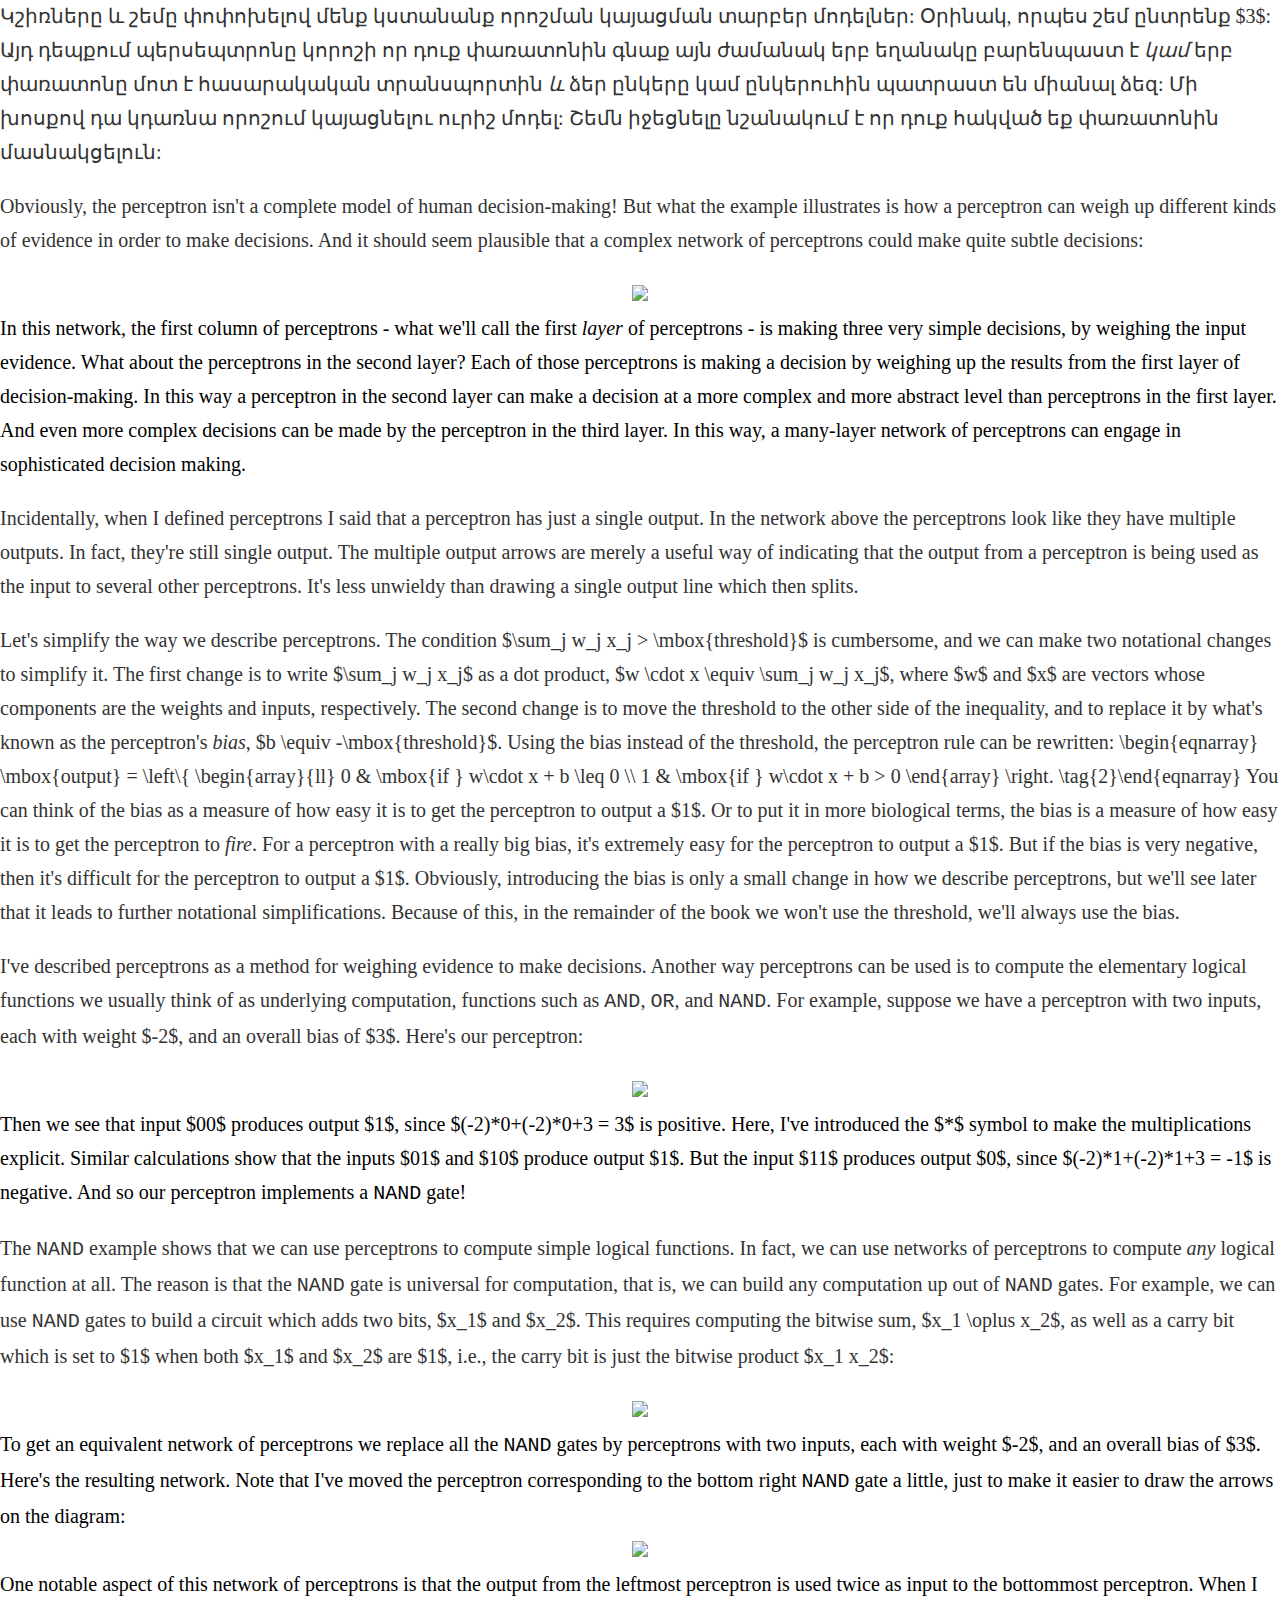
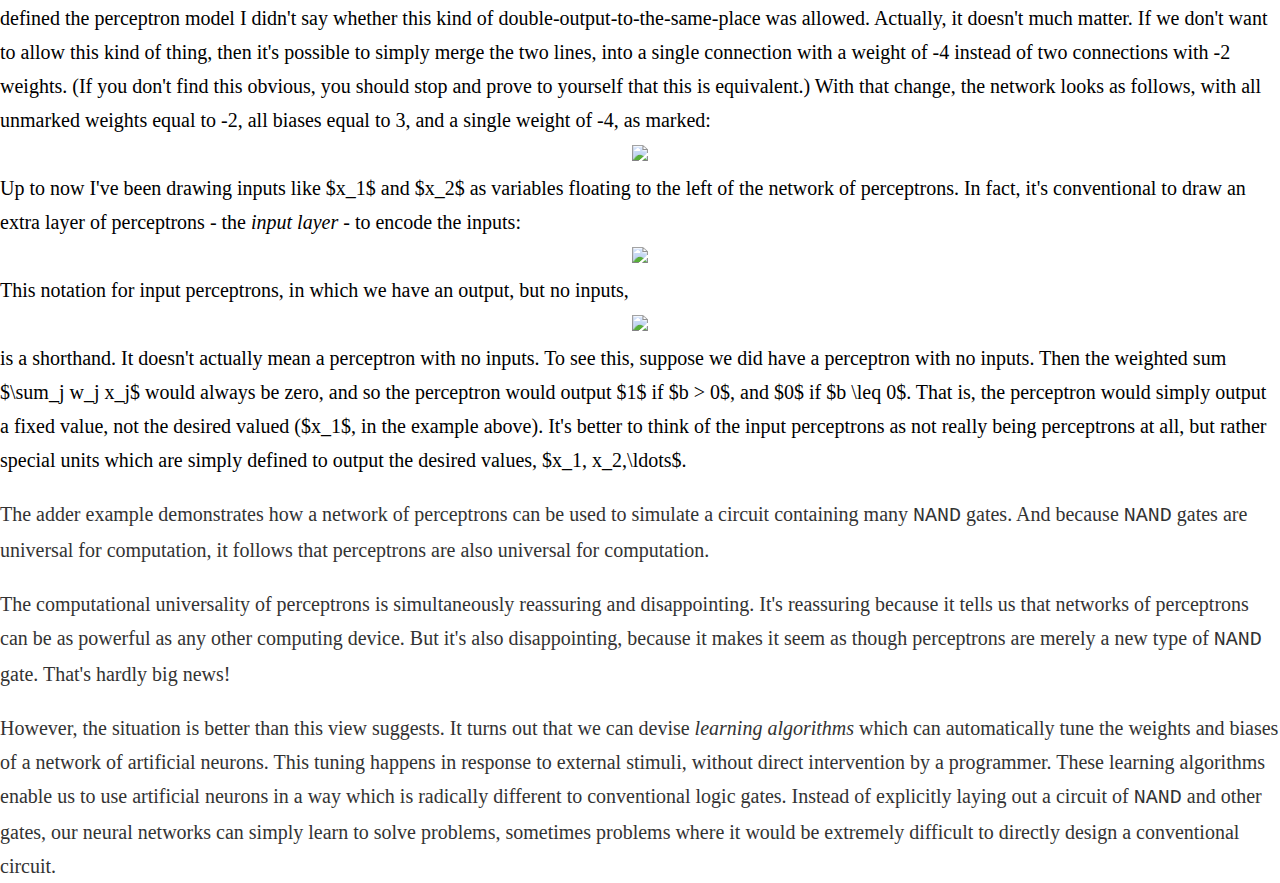
==== commit 14ff2cdd: "translation of a paragraph in perceptrons and styles addition" ====
--- a/1.1.html
+++ b/1.1.html
@@ -2,10 +2,22 @@
 <html>
 <head lang="en">
 	<meta charset="UTF-8">
+  <script type="text/x-mathjax-config;executed=true">
+    MathJax.Hub.Config({
+      tex2jax: {inlineMath: [['$','$']]},
+      "HTML-CSS":
+      {scale: 92},
+      TeX: { equationNumbers: { autoNumber: "AMS" }}});
+  </script>
+  <script type="text/javascript" src="http://cdn.mathjax.org/mathjax/latest/MathJax.js?config=TeX-AMS-MML_HTMLorMML"></script>
+  <link href="assets/style.css" rel="stylesheet">
+  <link href="assets/pygments.css" rel="stylesheet">
+  <link rel="stylesheet" href="http://code.jquery.com/ui/1.11.2/themes/smoothness/jquery-ui.css">
+  <link rel="stylesheet" href="assets/s1.css">
 	<title>Նեյրոնային ցանցեր և խորը ուսուցում: Մայքլ Նիլսենի գրքի թարգմանությունը հայերեն</title>
 </head>
 <body>
-<h2>1.1. Պերսեպտրոններ</h2>
+<h3>1.1. Պերսեպտրոններ</h3>
 
 <p>Ի՞նչ է նեյրոնային ցանցը: Սկզբում ես կներկայացնեմ արհեստական նեյրոնի մի տարատեսակ, որ կոչվում է <em>պերսեպտրոն</em>: Պերսեպտրոնները <a href="http://books.google.ca/books/about/Principles_of_neurodynamics.html?id=7FhRAAAAMAAJ">ստեղծվել են</a> 1950-1960-ականներին <a href="http://en.wikipedia.org/wiki/Frank_Rosenblatt">Ֆրանկ Ռոզեսբլատի կողմից</a>, ոգեշնչված <a href="http://en.wikipedia.org/wiki/Warren_McCulloch">Ուորեն ՄակԿուլոքի</a> և <a href="http://en.wikipedia.org/wiki/Walter_Pitts">Վալտեր Փիթսի</a> ավելի վաղ կատարված <a href="http://scholar.google.ca/scholar?cluster=4035975255085082870">աշխատանքով</a>: Այսօր ավելի հաճախ օգտագործում են արհեստական նեյրոնների այլ մոդելներ․ այս գրքում և նեյրոնային ցանցերի վերաբերյալ ժամանակակից աշխատանքների մեծամասնության մեջ օգտագործվող նեյրոնների հիմնական մոդելը կոչվում է <em>սիգմոիդ նեյրոն</em>: Մենք շուտով կանդրադառնանք սիգմոիդ նեյրոններին: Բայց որպեսզի հասկանանք, թե ինչու են սիգմոիդ նեյրոնները սահմանվում այնպես, ինչպես սահմանվում են, արժե նախ ժամանակ ծախսել պերսեպտրոնները հասկանալու համար:</p>
 
@@ -38,18 +50,13 @@
 <p>Այժմ ենթադրենք որ դուք շատ եք սիրում պանիր, այնքան շատ, որ պարաստ եք գնալ փառատոնին նույնիսկ եթե ձեր ընկերը կամ ընկերուհին հետաքրքրված չեն և փառատոնին հասնելը դժվար է: Բայց գուցե դուք տանել չեք կարողանում վատ եղանակը և հաստատ չեք մասնակցի փառատոնին, եթե եղանակը անբարենպաստ եղավ: Այս բնույթի որոշման կայացումը մոդելավորելու համար կարող եք օգտագործել պերսեպտրոն: Օրինակ, կարելի է եղանակի համար կշիռը վերցնել $w_1 = 6$, իսկ մյուս պայմանների համար՝ $w_2 = 2$ և $w_3 = 2$: $w_1$-ի մեծ արժեքը ցույց է տալիս, որ եղանակը շատ կարևոր է ձեզ համար, շատ ավելի կարևոր է, քան արդյոք ձեր ընկերը կամ ընկերուհին կմիանան ձեզ, կամ հասարակական տրանսպորտի հարմարությունը: Վերջապես, ենթադրենք պերսեպտրոնի շեմը դուք ընտրում եք հավասար 5-ի: Այսպիսի ընտրության դեպքում պերսեպտրոնը իրականացնում է մեր ցանկացած որոշում կայացնող մոդելը, ելքում տալով 1, եթե եղանակը լավն է, և 0, եթե եղանակը բարենպաստ չէ: Ելքի վրա ընդհանրապես չեն ազդի ձեր ընկերոջ կամ ընկերուհու մասնակցելու ցանկությունը կամ հասարակական տրանսպորտի հարմարությունը:</p>
 
 
-<p>Կշիռները և շեմը փոփոխելով մենք կստանանք որոշման կայացման տարբեր մոդելներ: Օրինակ,  By varying the weights and the threshold, we can get different models
-	of decision-making.  For example, suppose we instead chose a threshold
-	of $3$.  Then the perceptron would decide that you should go to the
-	festival whenever the weather was good <em>or</em> when both the
-	festival was near public transit <em>and</em> your boyfriend or
-	girlfriend was willing to join you.  In other words, it'd be a
-	different model of decision-making.  Dropping the threshold means
-	you're more willing to go to the festival.</p><p>Obviously, the perceptron isn't a complete model of human
-	decision-making!  But what the example illustrates is how a perceptron
-	can weigh up different kinds of evidence in order to make decisions.
-	And it should seem plausible that a complex network of perceptrons
-	could make quite subtle decisions:
+<p>Կշիռները և շեմը փոփոխելով մենք կստանանք որոշման կայացման տարբեր մոդելներ: Օրինակ, որպես շեմ ընտրենք $3$: Այդ դեպքում պերսեպտրոնը կորոշի որ դուք փառատոնին գնաք այն ժամանակ երբ եղանակը բարենպաստ է <em>կամ</em> երբ փառատոնը մոտ է հասարակական տրանսպորտին <em>և</em> ձեր ընկերը կամ ընկերուհին պատրաստ են միանալ ձեզ: Մի խոսքով դա կդառնա որոշում կայացնելու ուրիշ մոդել: Շեմն իջեցնելը նշանակում է որ դուք հակված եք փառատոնին մասնակցելուն:</p>
+
+<p>Obviously, the perceptron isn't a complete model of human
+decision-making!  But what the example illustrates is how a perceptron
+can weigh up different kinds of evidence in order to make decisions.
+And it should seem plausible that a complex network of perceptrons
+could make quite subtle decisions:
 <center>
 	<img src="images/tikz1.png"/>
 </center>
@@ -62,7 +69,9 @@
 more complex and more abstract level than perceptrons in the first
 layer.  And even more complex decisions can be made by the perceptron
 in the third layer.  In this way, a many-layer network of perceptrons
-can engage in sophisticated decision making.</p><p>Incidentally, when I defined perceptrons I said that a perceptron has
+can engage in sophisticated decision making.</p>
+
+<p>Incidentally, when I defined perceptrons I said that a perceptron has
 	just a single output.  In the network above the perceptrons look like
 	they have multiple outputs.  In fact, they're still single output.
 	The multiple output arrows are merely a useful way of indicating that
--- a/assets/style.css
+++ b/assets/style.css
@@ -0,0 +1,374 @@
+/* Layout: 980px fixed-width: 40px margin, 600px main tex,           */
+/* 40px margin, 240px for toc and marginalia, 40px margin            */
+/*                                                                   */
+/*                                                                   */
+/* Colours:                                                          */
+/*                                                                   */
+/* #1C3950: header and h1 background, h2, h3 foreground, main links  */
+/* HSV: 207, 65, 31                                                  */
+/* Decimal RGB: 28, 57, 80                                           */
+/*                                                                   */
+/* #2A6EA6; link colour, graph line colour, d3 paths, widgets        */
+/* HSV: 207, 75, 65                                                  */
+/* Decimal RGB: 42, 110, 166                                         */
+/*                                                                   */
+/* #FFA933: complement to #2A6EA6, for use on graphs                 */
+/*                                                                   */
+/* Triad: #2A6EA6, #FFCD33, #FF7033                                  */
+/*                                                                   */
+/* #eee: header text                                                 */
+
+
+/* Reset */
+
+body {
+    background: #fff;
+    font-style: normal;
+    font: 15pt 'Georgia', 'Times New Roman', serif;
+    line-height: 1.7;
+    /* font-family: "Helvetica", "Arial", sans-serif; */
+    color: #000;
+    width: 100%;
+    margin: 0;
+    padding: 0;
+    text-align: left;
+    position: relative;
+}
+
+
+/* Header */
+
+.header, .nonumber_header {
+    position: relative;
+    top: 0px;
+    width: 100%;
+    margin: 0;
+    background-color: #1C3950;
+}
+
+.header {
+    height: 120px;
+}
+
+.nonumber_header {
+    height: 80px;
+}
+
+h1 {
+    position: absolute;
+    top: 0px;
+    left: 40px;
+    right: 40px;
+    padding: 0px;
+    margin: 0px;
+    font-family: "Helvetica", "Arial", sans-serif;
+    font-size: 34px;
+    line-height: 1.2;
+    color: #eee;
+    white-space: nowrap;
+    font-weight: 400;
+}
+
+h1.chapter_number {
+    margin-top: 10px;
+    font-size: 24px;
+    border-bottom: 1px solid #BBB;
+}
+
+h1.chapter_number a {
+    color: #eee;
+}
+
+h1.chapter_title {
+    margin-top: 56px;
+    font-size: 34px;
+}
+
+h1.chapter_title a {
+    color: #eee;
+}
+
+h2 {
+    position: absolute;
+    top: 0px;
+    left: 40px;
+    right: 40px;
+    padding: 0px;
+    margin: 16px 0px 0px 0px;
+    font-family: "Helvetica", "Arial", sans-serif;
+    font-size: 34px;
+    line-height: 1.2;
+    color: #eee;
+    white-space: nowrap;
+}
+
+h2 a {
+    color: #eee;
+}
+
+/********/
+/* Main */
+/********/
+
+#insertion {
+    font: 15pt 'Georgia', 'Times New Roman', serif;
+    line-height: 1.7;
+    color: #333;
+    padding: 5px 10px 5px 10px;
+    background: #ccaaaa;
+    border: 1px solid;
+    margin: 10px 0px 0px 0px;
+}
+
+p {
+    font: 15pt 'Georgia', 'Times New Roman', serif;
+    line-height: 1.7;
+    color: #333;
+    margin: 0 0 1 0;
+}
+
+h3 {
+    color: #1C3950;
+    margin: 40px 0px 20px 0px;
+    padding: 0;
+    font-size: 32px;
+    line-height: 1.2;
+    font-family: "Helvetica", "Arial", sans-serif;
+    border-bottom: 1px solid #666;
+}
+
+h4 {
+    color: #1C3950;
+    margin: 30px 0px 15px 0px;
+    padding: 0;
+    padding-left: 0px;
+    font-size: 26px;
+    line-height: 1.2;
+    font-family: "Helvetica", "Arial", sans-serif;
+}
+
+h5 {
+    color: #1C3950;
+    margin: 20px 0px 10px 0px;
+    padding: 0;
+    padding-left: 0px;
+    font-size: 26px;
+    line-height: 1.2;
+    font-family: "Helvetica", "Arial", sans-serif;
+}
+
+.section {
+    width: 600px;
+    margin-left: 40px;
+}
+
+a {
+    color: #2A6EA6;
+    text-decoration: none;
+}
+
+a:hover {
+    text-decoration: underline;
+}
+
+.equation_link {
+    color: #2A6EA6;
+}
+
+.equation_link:hover {
+    text-decoration: underline;
+    cursor: pointer;
+}
+
+.MathJax {
+    color: #2A2A2A;
+}
+
+/* Set the font size for Pygments */
+.highlight {
+    font-size: 9pt;
+}
+
+/* Set the font size for code */
+tt {
+    font-size: 12pt;
+    font-style: monospace;
+}
+
+
+/* d3 styling */
+path {
+    stroke: rgb(42, 110, 166);
+    stroke-width: 1;
+    fill: none;
+}
+.axis {
+    shape-rendering: crispEdges;
+}
+.axis text {
+    font-family: "Helvetica", "Arial", sans-serif;
+    font-size: 11px;
+}
+.axis line, .axis path {
+    stroke: grey;
+}
+
+.axisLabel {
+  font-size: 18px;
+  font-family: "Helvetica", "Arial", sans-serif;
+  font-style: italic;
+  font-weight: bold;
+}
+
+
+/* Table of contents, and margin notes */
+
+#toc, .marginnote, .marginequation {
+    position: absolute;
+    left: 680px;
+    width: 260px;
+    padding: 0;
+    margin: 0;
+}
+
+.sidebar {
+    margin: 0 0 5px 0;
+    padding: 0;
+    font-size: 12pt;
+    line-height: 1.5;
+}
+
+.toc_title {
+    margin: 0;
+    padding: 0;
+    font-size: 12pt;
+    line-height: 1.5;
+}
+
+.toc_not_mainchapter {
+    margin: 0;
+    padding: 0 0 0 15px;
+    font-size: 12pt;
+    line-height: 1.5;
+}
+
+.toc_mainchapter {
+    margin: 0;
+    padding: 0 0 0 15px;
+    text-indent: -15px;
+    font-size: 12pt;
+    line-height: 1.5;
+}
+
+
+.toc_reveal {
+    cursor: pointer;
+}
+
+.toc_section {
+    padding: 0 0 0 15px;
+    margin: 0;
+}
+
+#toc ul {
+    padding: 0 0 0 15px;
+    list-style-position: inside;
+    margin: 0;
+    line-height: 1.5;
+}
+
+.sidebar_title {
+    font-size: 18pt;
+    font-family: "Helvetica", "Arial", sans-serif;
+}
+
+.marginnote {
+    font-size: 9pt;
+    color: #666;
+    display: inline-block;
+}
+
+.marginnote .MathJax {
+    color: #666;
+}
+
+.marginnote tt {
+    font-size: 9pt
+}
+
+.marginequation .MathJax {
+    color: #2A6EA6;
+}
+
+#toc {
+    font-size: 12pt;
+    color: #000;
+}
+
+/* Footer */
+
+.footer {
+    position: relative;
+    top: 0px;
+    width: 100%;
+    height: 130px;
+    margin: 0;
+    background-color: #1C3950;
+}
+
+span.left_footer, span.right_footer {
+    position: absolute;
+    top: 12px;
+    left: 40px;
+    padding: 0px;
+    margin: 0px;
+    font-family: "Helvetica", "Arial", sans-serif;
+    font-size: 9pt;
+    font-style: bold;
+    line-height: 1.5;
+    color: #eee;
+}
+
+span.left_footer {
+    display: block;
+    width: 600px;
+    word-wrap:break-word;
+}
+
+span.right_footer {
+    right: 40px;
+    text-align: right;
+}
+
+.MathJax_Display {
+    color: #333 !important;
+}
+
+
+
+/* Adapted from http://worrydream.com/ScrubbingCalculator/style.css, */
+/* by Bret Victor */
+.videoOverlay {
+    position: absolute;
+    cursor: pointer;
+    background-color: white;
+    z-index: 100;
+}
+
+.videoOverlay img {
+    position: absolute;
+    display: block;
+}
+
+/* class for text labels on the 3d graphs */
+.graph3D {
+    position: absolute;
+    font: 15px MJX_Math;
+    background-color: white;
+    border-radius: 5px;
+    line-height: 18px;
+    padding-top: 0;
+    padding-right: 3px;
+    padding-bottom: 0px;
+    padding-left: 3px;
+}
--- a/assets/pygments.css
+++ b/assets/pygments.css
@@ -0,0 +1,62 @@
+.highlight .hll { background-color: #ffffcc }
+.highlight  { background: #f8f8f8; }
+.highlight .c { color: #408080; font-style: italic } /* Comment */
+.highlight .err { border: 1px solid #FF0000 } /* Error */
+.highlight .k { color: #008000; font-weight: bold } /* Keyword */
+.highlight .o { color: #666666 } /* Operator */
+.highlight .cm { color: #408080; font-style: italic } /* Comment.Multiline */
+.highlight .cp { color: #BC7A00 } /* Comment.Preproc */
+.highlight .c1 { color: #408080; font-style: italic } /* Comment.Single */
+.highlight .cs { color: #408080; font-style: italic } /* Comment.Special */
+.highlight .gd { color: #A00000 } /* Generic.Deleted */
+.highlight .ge { font-style: italic } /* Generic.Emph */
+.highlight .gr { color: #FF0000 } /* Generic.Error */
+.highlight .gh { color: #000080; font-weight: bold } /* Generic.Heading */
+.highlight .gi { color: #00A000 } /* Generic.Inserted */
+.highlight .go { color: #888888 } /* Generic.Output */
+.highlight .gp { color: #000080; font-weight: bold } /* Generic.Prompt */
+.highlight .gs { font-weight: bold } /* Generic.Strong */
+.highlight .gu { color: #800080; font-weight: bold } /* Generic.Subheading */
+.highlight .gt { color: #0044DD } /* Generic.Traceback */
+.highlight .kc { color: #008000; font-weight: bold } /* Keyword.Constant */
+.highlight .kd { color: #008000; font-weight: bold } /* Keyword.Declaration */
+.highlight .kn { color: #008000; font-weight: bold } /* Keyword.Namespace */
+.highlight .kp { color: #008000 } /* Keyword.Pseudo */
+.highlight .kr { color: #008000; font-weight: bold } /* Keyword.Reserved */
+.highlight .kt { color: #B00040 } /* Keyword.Type */
+.highlight .m { color: #666666 } /* Literal.Number */
+.highlight .s { color: #BA2121 } /* Literal.String */
+.highlight .na { color: #7D9029 } /* Name.Attribute */
+.highlight .nb { color: #008000 } /* Name.Builtin */
+.highlight .nc { color: #0000FF; font-weight: bold } /* Name.Class */
+.highlight .no { color: #880000 } /* Name.Constant */
+.highlight .nd { color: #AA22FF } /* Name.Decorator */
+.highlight .ni { color: #999999; font-weight: bold } /* Name.Entity */
+.highlight .ne { color: #D2413A; font-weight: bold } /* Name.Exception */
+.highlight .nf { color: #0000FF } /* Name.Function */
+.highlight .nl { color: #A0A000 } /* Name.Label */
+.highlight .nn { color: #0000FF; font-weight: bold } /* Name.Namespace */
+.highlight .nt { color: #008000; font-weight: bold } /* Name.Tag */
+.highlight .nv { color: #19177C } /* Name.Variable */
+.highlight .ow { color: #AA22FF; font-weight: bold } /* Operator.Word */
+.highlight .w { color: #bbbbbb } /* Text.Whitespace */
+.highlight .mf { color: #666666 } /* Literal.Number.Float */
+.highlight .mh { color: #666666 } /* Literal.Number.Hex */
+.highlight .mi { color: #666666 } /* Literal.Number.Integer */
+.highlight .mo { color: #666666 } /* Literal.Number.Oct */
+.highlight .sb { color: #BA2121 } /* Literal.String.Backtick */
+.highlight .sc { color: #BA2121 } /* Literal.String.Char */
+.highlight .sd { color: #BA2121; font-style: italic } /* Literal.String.Doc */
+.highlight .s2 { color: #BA2121 } /* Literal.String.Double */
+.highlight .se { color: #BB6622; font-weight: bold } /* Literal.String.Escape */
+.highlight .sh { color: #BA2121 } /* Literal.String.Heredoc */
+.highlight .si { color: #BB6688; font-weight: bold } /* Literal.String.Interpol */
+.highlight .sx { color: #008000 } /* Literal.String.Other */
+.highlight .sr { color: #BB6688 } /* Literal.String.Regex */
+.highlight .s1 { color: #BA2121 } /* Literal.String.Single */
+.highlight .ss { color: #19177C } /* Literal.String.Symbol */
+.highlight .bp { color: #008000 } /* Name.Builtin.Pseudo */
+.highlight .vc { color: #19177C } /* Name.Variable.Class */
+.highlight .vg { color: #19177C } /* Name.Variable.Global */
+.highlight .vi { color: #19177C } /* Name.Variable.Instance */
+.highlight .il { color: #666666 } /* Literal.Number.Integer.Long */
--- a/assets/s1.css
+++ b/assets/s1.css
@@ -0,0 +1,129 @@
+/* Adapted from */
+    /* https://groups.google.com/d/msg/mathjax-users/jqQxrmeG48o/oAaivLgLN90J, */
+    /* by David Cervone */
+
+@font-face {
+    font-family: 'MJX_Math';
+    src: url('http://cdn.mathjax.org/mathjax/latest/fonts/HTML-CSS/TeX/eot/MathJax_Math-Italic.eot'); /* IE9 Compat Modes */
+    src: url('http://cdn.mathjax.org/mathjax/latest/fonts/HTML-CSS/TeX/eot/MathJax_Math-Italic.eot?iefix') format('eot'),
+    url('http://cdn.mathjax.org/mathjax/latest/fonts/HTML-CSS/TeX/woff/MathJax_Math-Italic.woff')  format('woff'),
+    url('http://cdn.mathjax.org/mathjax/latest/fonts/HTML-CSS/TeX/otf/MathJax_Math-Italic.otf')  format('opentype'),
+    url('http://cdn.mathjax.org/mathjax/latest/fonts/HTML-CSS/TeX/svg/MathJax_Math-Italic.svg#MathJax_Math-Italic') format('svg');
+}
+
+@font-face {
+    font-family: 'MJX_Main';
+    src: url('http://cdn.mathjax.org/mathjax/latest/fonts/HTML-CSS/TeX/eot/MathJax_Main-Regular.eot'); /* IE9 Compat Modes */
+    src: url('http://cdn.mathjax.org/mathjax/latest/fonts/HTML-CSS/TeX/eot/MathJax_Main-Regular.eot?iefix') format('eot'),
+    url('http://cdn.mathjax.org/mathjax/latest/fonts/HTML-CSS/TeX/woff/MathJax_Main-Regular.woff')  format('woff'),
+    url('http://cdn.mathjax.org/mathjax/latest/fonts/HTML-CSS/TeX/otf/MathJax_Main-Regular.otf')  format('opentype'),
+    url('http://cdn.mathjax.org/mathjax/latest/fonts/HTML-CSS/TeX/svg/MathJax_Main-Regular.svg#MathJax_Main-Regular') format('svg');
+}
+
+.MathJax_Hover_Frame {border-radius: .25em; -webkit-border-radius: .25em; -moz-border-radius: .25em; -khtml-border-radius: .25em; box-shadow: 0px 0px 15px #83A; -webkit-box-shadow: 0px 0px 15px #83A; -moz-box-shadow: 0px 0px 15px #83A; -khtml-box-shadow: 0px 0px 15px #83A; border: 1px solid #A6D ! important; display: inline-block; position: absolute}
+.MathJax_Hover_Arrow {position: absolute; width: 15px; height: 11px; cursor: pointer}
+
+#MathJax_About {position: fixed; left: 50%; width: auto; text-align: center; border: 3px outset; padding: 1em 2em; background-color: #DDDDDD; color: black; cursor: default; font-family: message-box; font-size: 120%; font-style: normal; text-indent: 0; text-transform: none; line-height: normal; letter-spacing: normal; word-spacing: normal; word-wrap: normal; white-space: nowrap; float: none; z-index: 201; border-radius: 15px; -webkit-border-radius: 15px; -moz-border-radius: 15px; -khtml-border-radius: 15px; box-shadow: 0px 10px 20px #808080; -webkit-box-shadow: 0px 10px 20px #808080; -moz-box-shadow: 0px 10px 20px #808080; -khtml-box-shadow: 0px 10px 20px #808080; filter: progid:DXImageTransform.Microsoft.dropshadow(OffX=2, OffY=2, Color='gray', Positive='true')}
+.MathJax_Menu {position: absolute; background-color: white; color: black; width: auto; padding: 5px 0px; border: 1px solid #CCCCCC; margin: 0; cursor: default; font: menu; text-align: left; text-indent: 0; text-transform: none; line-height: normal; letter-spacing: normal; word-spacing: normal; word-wrap: normal; white-space: nowrap; float: none; z-index: 201; border-radius: 5px; -webkit-border-radius: 5px; -moz-border-radius: 5px; -khtml-border-radius: 5px; box-shadow: 0px 10px 20px #808080; -webkit-box-shadow: 0px 10px 20px #808080; -moz-box-shadow: 0px 10px 20px #808080; -khtml-box-shadow: 0px 10px 20px #808080; filter: progid:DXImageTransform.Microsoft.dropshadow(OffX=2, OffY=2, Color='gray', Positive='true')}
+.MathJax_MenuItem {padding: 1px 2em; background: transparent}
+.MathJax_MenuArrow {position: absolute; right: .5em; color: #666666}
+.MathJax_MenuActive .MathJax_MenuArrow {color: white}
+.MathJax_MenuArrow.RTL {left: .5em; right: auto}
+.MathJax_MenuCheck {position: absolute; left: .7em}
+.MathJax_MenuCheck.RTL {right: .7em; left: auto}
+.MathJax_MenuRadioCheck {position: absolute; left: .7em}
+.MathJax_MenuRadioCheck.RTL {right: .7em; left: auto}
+.MathJax_MenuLabel {padding: 1px 2em 3px 1.33em; font-style: italic}
+.MathJax_MenuRule {border-top: 1px solid #DDDDDD; margin: 4px 3px}
+.MathJax_MenuDisabled {color: GrayText}
+.MathJax_MenuActive {background-color: #606872; color: white}
+.MathJax_Menu_Close {position: absolute; width: 31px; height: 31px; top: -15px; left: -15px}
+
+.MathJax_Preview .MJXc-math {color: inherit!important}
+
+#MathJax_Zoom {position: absolute; background-color: #F0F0F0; overflow: auto; display: block; z-index: 301; padding: .5em; border: 1px solid black; margin: 0; font-weight: normal; font-style: normal; text-align: left; text-indent: 0; text-transform: none; line-height: normal; letter-spacing: normal; word-spacing: normal; word-wrap: normal; white-space: nowrap; float: none; box-shadow: 5px 5px 15px #AAAAAA; -webkit-box-shadow: 5px 5px 15px #AAAAAA; -moz-box-shadow: 5px 5px 15px #AAAAAA; -khtml-box-shadow: 5px 5px 15px #AAAAAA; filter: progid:DXImageTransform.Microsoft.dropshadow(OffX=2, OffY=2, Color='gray', Positive='true')}
+#MathJax_ZoomOverlay {position: absolute; left: 0; top: 0; z-index: 300; display: inline-block; width: 100%; height: 100%; border: 0; padding: 0; margin: 0; background-color: white; opacity: 0; filter: alpha(opacity=0)}
+#MathJax_ZoomFrame {position: relative; display: inline-block; height: 0; width: 0}
+#MathJax_ZoomEventTrap {position: absolute; left: 0; top: 0; z-index: 302; display: inline-block; border: 0; padding: 0; margin: 0; background-color: white; opacity: 0; filter: alpha(opacity=0)}
+
+.MathJax_Preview {color: #888}
+#MathJax_Message {position: fixed; left: 1em; bottom: 1.5em; background-color: #E6E6E6; border: 1px solid #959595; margin: 0px; padding: 2px 8px; z-index: 102; color: black; font-size: 80%; width: auto; white-space: nowrap}
+#MathJax_MSIE_Frame {position: absolute; top: 0; left: 0; width: 0px; z-index: 101; border: 0px; margin: 0px; padding: 0px}
+.MathJax_Error {color: #CC0000; font-style: italic}
+
+.MJXc-script {font-size: .8em}
+.MJXc-right {-webkit-transform-origin: right; -moz-transform-origin: right; -ms-transform-origin: right; -o-transform-origin: right; transform-origin: right}
+.MJXc-bold {font-weight: bold}
+.MJXc-italic {font-style: italic}
+.MJXc-scr {font-family: MathJax_Script,'Times New Roman',Times,STIXGeneral,serif}
+.MJXc-frak {font-family: MathJax_Fraktur,'Times New Roman',Times,STIXGeneral,serif}
+.MJXc-sf {font-family: MathJax_SansSerif,'Times New Roman',Times,STIXGeneral,serif}
+.MJXc-cal {font-family: MathJax_Caligraphic,'Times New Roman',Times,STIXGeneral,serif}
+.MJXc-mono {font-family: MathJax_Typewriter,'Times New Roman',Times,STIXGeneral,serif}
+.MJXc-largeop {font-size: 150%}
+.MJXc-largeop.MJXc-int {vertical-align: -.2em}
+.MJXc-math {display: inline-block; line-height: 1.2; text-indent: 0; font-family: 'Times New Roman',Times,STIXGeneral,serif; white-space: nowrap; border-collapse: collapse}
+.MJXc-display {display: block; text-align: center; margin: 1em 0}
+.MJXc-math span {display: inline-block}
+.MJXc-box {display: block!important; text-align: center}
+.MJXc-box:after {content: " "}
+.MJXc-rule {display: block!important; margin-top: .1em}
+.MJXc-char {display: block!important}
+.MJXc-mo {margin: 0 .15em}
+.MJXc-mfrac {margin: 0 .125em; vertical-align: .25em}
+.MJXc-denom {display: inline-table!important; width: 100%}
+.MJXc-denom > * {display: table-row!important}
+.MJXc-surd {vertical-align: top}
+.MJXc-surd > * {display: block!important}
+.MJXc-script-box > *  {display: table!important; height: 50%}
+.MJXc-script-box > * > * {display: table-cell!important; vertical-align: top}
+.MJXc-script-box > *:last-child > * {vertical-align: bottom}
+.MJXc-script-box > * > * > * {display: block!important}
+.MJXc-mphantom {visibility: hidden}
+.MJXc-munderover {display: inline-table!important}
+.MJXc-over {display: inline-block!important; text-align: center}
+.MJXc-over > * {display: block!important}
+.MJXc-munderover > * {display: table-row!important}
+.MJXc-mtable {vertical-align: .25em; margin: 0 .125em}
+.MJXc-mtable > * {display: inline-table!important; vertical-align: middle}
+.MJXc-mtr {display: table-row!important}
+.MJXc-mtd {display: table-cell!important; text-align: center; padding: .5em 0 0 .5em}
+.MJXc-mtr > .MJXc-mtd:first-child {padding-left: 0}
+.MJXc-mtr:first-child > .MJXc-mtd {padding-top: 0}
+.MJXc-mlabeledtr {display: table-row!important}
+.MJXc-mlabeledtr > .MJXc-mtd:first-child {padding-left: 0}
+.MJXc-mlabeledtr:first-child > .MJXc-mtd {padding-top: 0}
+.MJXc-merror {background-color: #FFFF88; color: #CC0000; border: 1px solid #CC0000; padding: 1px 3px; font-style: normal; font-size: 90%}
+.MJXc-scale0 {-webkit-transform: scaleX(.0); -moz-transform: scaleX(.0); -ms-transform: scaleX(.0); -o-transform: scaleX(.0); transform: scaleX(.0)}
+.MJXc-scale1 {-webkit-transform: scaleX(.1); -moz-transform: scaleX(.1); -ms-transform: scaleX(.1); -o-transform: scaleX(.1); transform: scaleX(.1)}
+.MJXc-scale2 {-webkit-transform: scaleX(.2); -moz-transform: scaleX(.2); -ms-transform: scaleX(.2); -o-transform: scaleX(.2); transform: scaleX(.2)}
+.MJXc-scale3 {-webkit-transform: scaleX(.3); -moz-transform: scaleX(.3); -ms-transform: scaleX(.3); -o-transform: scaleX(.3); transform: scaleX(.3)}
+.MJXc-scale4 {-webkit-transform: scaleX(.4); -moz-transform: scaleX(.4); -ms-transform: scaleX(.4); -o-transform: scaleX(.4); transform: scaleX(.4)}
+.MJXc-scale5 {-webkit-transform: scaleX(.5); -moz-transform: scaleX(.5); -ms-transform: scaleX(.5); -o-transform: scaleX(.5); transform: scaleX(.5)}
+.MJXc-scale6 {-webkit-transform: scaleX(.6); -moz-transform: scaleX(.6); -ms-transform: scaleX(.6); -o-transform: scaleX(.6); transform: scaleX(.6)}
+.MJXc-scale7 {-webkit-transform: scaleX(.7); -moz-transform: scaleX(.7); -ms-transform: scaleX(.7); -o-transform: scaleX(.7); transform: scaleX(.7)}
+.MJXc-scale8 {-webkit-transform: scaleX(.8); -moz-transform: scaleX(.8); -ms-transform: scaleX(.8); -o-transform: scaleX(.8); transform: scaleX(.8)}
+.MJXc-scale9 {-webkit-transform: scaleX(.9); -moz-transform: scaleX(.9); -ms-transform: scaleX(.9); -o-transform: scaleX(.9); transform: scaleX(.9)}
+.MathJax_CHTML .noError {vertical-align: ; font-size: 90%; text-align: left; color: black; padding: 1px 3px; border: 1px solid}
+
+.MathJax_Display {text-align: center; margin: 1em 0em; position: relative; display: block!important; text-indent: 0; max-width: none; max-height: none; min-width: 0; min-height: 0; width: 100%}
+.MathJax .merror {background-color: #FFFF88; color: #CC0000; border: 1px solid #CC0000; padding: 1px 3px; font-style: normal; font-size: 90%}
+.MathJax .MJX-monospace {font-family: monospace}
+.MathJax .MJX-sans-serif {font-family: sans-serif}
+#MathJax_Tooltip {background-color: InfoBackground; color: InfoText; border: 1px solid black; box-shadow: 2px 2px 5px #AAAAAA; -webkit-box-shadow: 2px 2px 5px #AAAAAA; -moz-box-shadow: 2px 2px 5px #AAAAAA; -khtml-box-shadow: 2px 2px 5px #AAAAAA; filter: progid:DXImageTransform.Microsoft.dropshadow(OffX=2, OffY=2, Color='gray', Positive='true'); padding: 3px 4px; z-index: 401; position: absolute; left: 0; top: 0; width: auto; height: auto; display: none}
+.MathJax {display: inline; font-style: normal; font-weight: normal; line-height: normal; font-size: 100%; font-size-adjust: none; text-indent: 0; text-align: left; text-transform: none; letter-spacing: normal; word-spacing: normal; word-wrap: normal; white-space: nowrap; float: none; direction: ltr; max-width: none; max-height: none; min-width: 0; min-height: 0; border: 0; padding: 0; margin: 0}
+.MathJax img, .MathJax nobr, .MathJax a {border: 0; padding: 0; margin: 0; max-width: none; max-height: none; min-width: 0; min-height: 0; vertical-align: 0; line-height: normal; text-decoration: none}
+img.MathJax_strut {border: 0!important; padding: 0!important; margin: 0!important; vertical-align: 0!important}
+.MathJax span {display: inline; position: static; border: 0; padding: 0; margin: 0; vertical-align: 0; line-height: normal; text-decoration: none}
+.MathJax nobr {white-space: nowrap!important}
+.MathJax img {display: inline!important; float: none!important}
+.MathJax * {transition: none; -webkit-transition: none; -moz-transition: none; -ms-transition: none; -o-transition: none}
+.MathJax_Processing {visibility: hidden; position: fixed; width: 0; height: 0; overflow: hidden}
+.MathJax_Processed {display: none!important}
+.MathJax_ExBox {display: block!important; overflow: hidden; width: 1px; height: 60ex; min-height: 0; max-height: none}
+.MathJax .MathJax_EmBox {display: block!important; overflow: hidden; width: 1px; height: 60em; min-height: 0; max-height: none}
+.MathJax .MathJax_HitBox {cursor: text; background: white; opacity: 0; filter: alpha(opacity=0)}
+.MathJax .MathJax_HitBox * {filter: none; opacity: 1; background: transparent}
+#MathJax_Tooltip * {filter: none; opacity: 1; background: transparent}
+@font-face {font-family: MathJax_Blank; src: url('about:blank')}
+.MathJax .noError {vertical-align: ; font-size: 90%; text-align: left; color: black; padding: 1px 3px; border: 1px solid}
